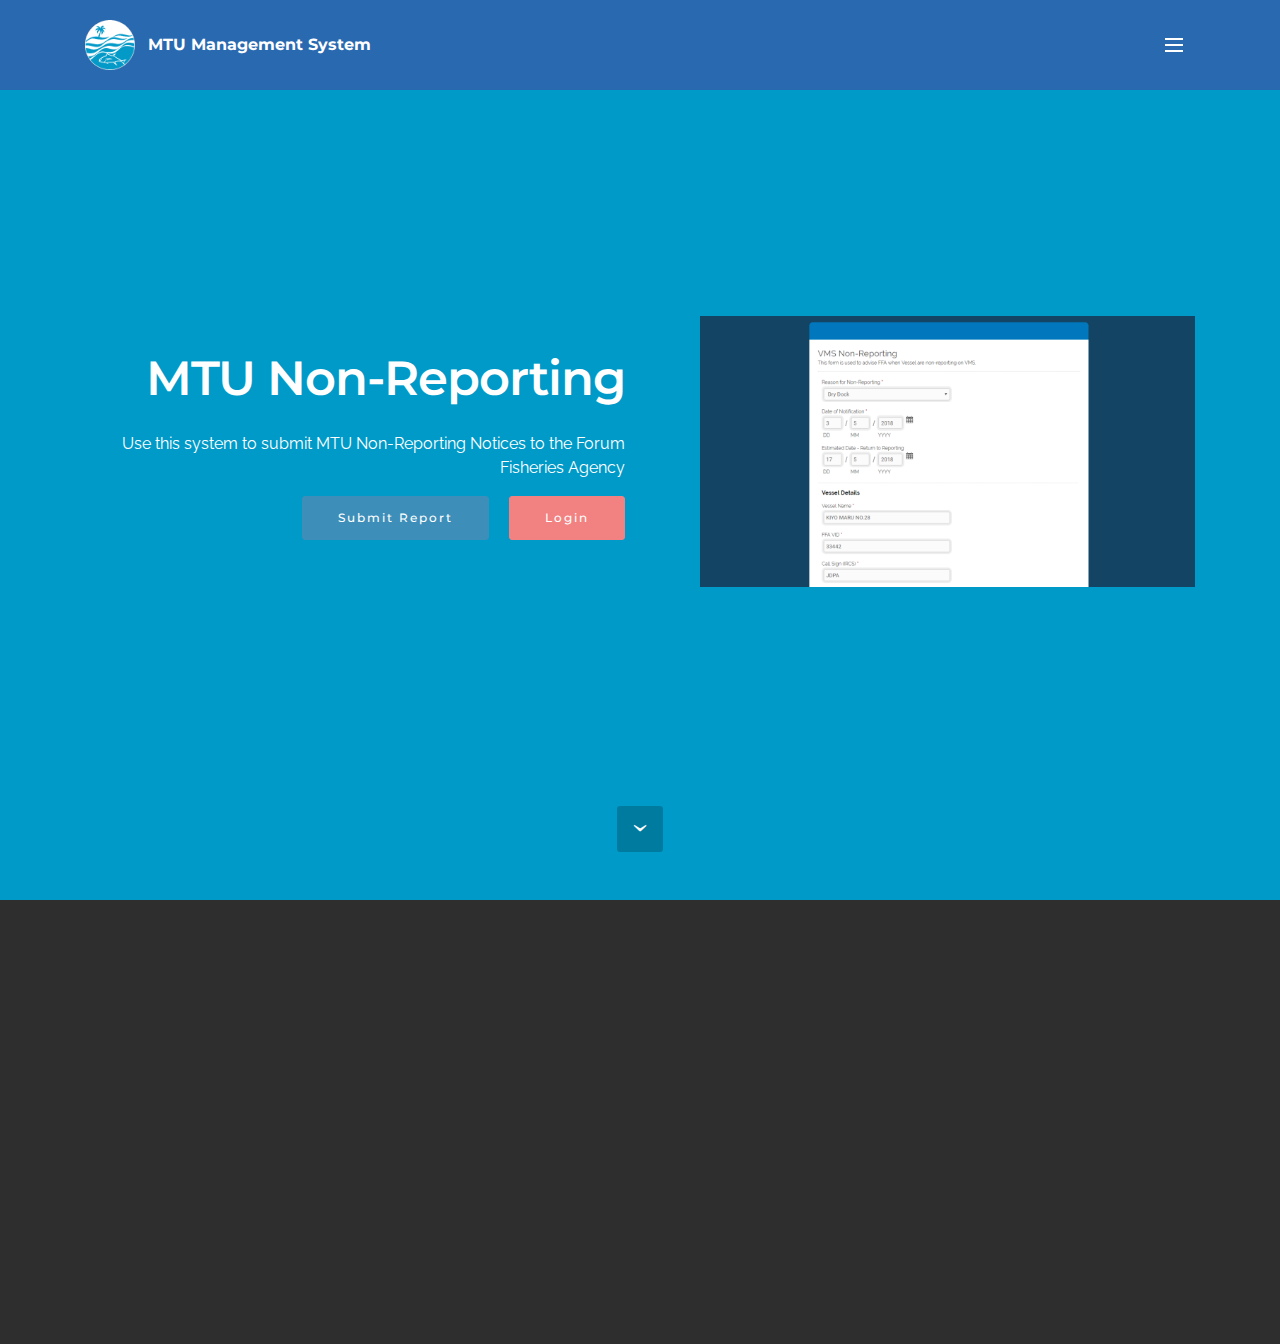
==== index.html @ 17e24a5d "create github pages" ====
<!DOCTYPE html>
<html >
<head>
  <!-- Site made with Mobirise Website Builder v4.5.4, https://mobirise.com -->
  <meta charset="UTF-8">
  <meta http-equiv="X-UA-Compatible" content="IE=edge">
  <meta name="generator" content="Mobirise v4.5.4, mobirise.com">
  <meta name="viewport" content="width=device-width, initial-scale=1, minimum-scale=1">
  <link rel="shortcut icon" href="assets/images/form-128x127-1.png" type="image/x-icon">
  <meta name="description" content="Form tool for Building Online Application">
  <title>Form</title>
  <link rel="stylesheet" href="https://fonts.googleapis.com/css?family=Montserrat:400,700">
  <link rel="stylesheet" href="https://fonts.googleapis.com/css?family=Raleway:100,100i,200,200i,300,300i,400,400i,500,500i,600,600i,700,700i,800,800i,900,900i">
  <link rel="stylesheet" href="https://fonts.googleapis.com/css?family=Lora:400,700,400italic,700italic&subset=latin">
  <link rel="stylesheet" href="assets/bootstrap-material-design-font/css/material.css">
  <link rel="stylesheet" href="assets/tether/tether.min.css">
  <link rel="stylesheet" href="assets/bootstrap/css/bootstrap.min.css">
  <link rel="stylesheet" href="assets/animate.css/animate.min.css">
  <link rel="stylesheet" href="assets/dropdown/css/style.css">
  <link rel="stylesheet" href="assets/theme/css/style.css">
  <link rel="stylesheet" href="assets/mobirise/css/mbr-additional.css" type="text/css">
  
  
  
</head>
<body>
<section id="ext_menu-q" data-rv-view="10">

    <nav class="navbar navbar-dropdown navbar-fixed-top">
        <div class="container">

            <div class="mbr-table">
                <div class="mbr-table-cell">

                    <div class="navbar-brand">
                        <a href="https://mobirise.com" class="navbar-logo"><img src="assets/images/ffa-265x264.png" alt="Mobirise"></a>
                        <a class="navbar-caption" href="#top">MTU Management System</a>
                    </div>

                </div>
                <div class="mbr-table-cell">

                    <button class="navbar-toggler pull-xs-right" type="button" data-toggle="collapse" data-target="#exCollapsingNavbar">
                        <div class="hamburger-icon"></div>
                    </button>

                    <ul class="nav-dropdown collapse pull-xs-right nav navbar-nav navbar-toggleable-xl" id="exCollapsingNavbar"><li class="nav-item"><a class="nav-link link" href="index.html#header2-7">OVERVIEW</a></li><li class="nav-item dropdown"><a class="nav-link link" href="index.html#msg-box5-8">FEATURES</a></li><li class="nav-item"><a class="nav-link link" href="tutorials.html#msg-box7-k">TUTORIALS</a></li></ul>
                    <button hidden="" class="navbar-toggler navbar-close" type="button" data-toggle="collapse" data-target="#exCollapsingNavbar">
                        <div class="close-icon"></div>
                    </button>

                </div>
            </div>

        </div>
    </nav>

</section>

<section class="engine"><a href="https://mobirise.co/f">free bootstrap builder</a></section><section class="mbr-section mbr-section-hero mbr-section-full header2 mbr-after-navbar" id="header2-7" data-rv-view="7" style="background-color: rgb(0, 154, 200);">

    

    <div class="mbr-table mbr-table-full">
        <div class="mbr-table-cell">

            <div class="container">
                <div class="mbr-section row">
                    <div class="mbr-table-md-up">
                        
                        
                        

                        <div class="mbr-table-cell col-md-5 content-size text-xs-center text-md-right">

                            <h3 class="mbr-section-title display-2">MTU Non-Reporting</h3>

                            <div class="mbr-section-text">
                                <p>Use this system to submit MTU Non-Reporting Notices to the Forum Fisheries Agency</p>
                            </div>

                            <div class="mbr-section-btn"><a class="btn btn-primary" href="index.html#header2-7">Submit Report</a> <a class="btn btn-success" href="https://form.tklapp.com/forms">Login</a></div>

                        </div>
                        <div class="mbr-table-cell mbr-valign-top mbr-left-padding-md-up col-md-7 image-size" style="width: 50%;">
                            <div class="mbr-figure"><img src="assets/images/mtu-non-reporting-1400x768.png" alt="Form Builder" title="Form Builder"></div>
                        </div>

                    </div>
                </div>
            </div>

        </div>
    </div>

    <div class="mbr-arrow mbr-arrow-floating hidden-sm-down" aria-hidden="true"><a href="#contacts1-u"><i class="mbr-arrow-icon"></i></a></div>

</section>

<section class="mbr-section mbr-section-md-padding mbr-footer footer1" id="contacts1-u" data-rv-view="12" style="background-color: rgb(46, 46, 46); padding-top: 90px; padding-bottom: 90px;">
    
    <div class="container">
        <div class="row">
            <div class="mbr-footer-content col-xs-12 col-md-3">
                <div><img src="assets/images/ffa-265x264.png"></div>
            </div>
            <div class="mbr-footer-content col-xs-12 col-md-3">
                <p><strong>Address</strong><br>
1 FFA Road<br>
Honiara&nbsp;<br>Guradacanal<br>Solomon Islands</p>
            </div>
            <div class="mbr-footer-content col-xs-12 col-md-3">
                <p><strong>Contacts</strong><br>Phone: +677 21124<br>
Fax: +677 23995<br>Website:&nbsp;https://www.ffa.int</p>
            </div>
            <div class="mbr-footer-content col-xs-12 col-md-3">
                <p><strong>Links</strong><br><a href="https://www.ffa.int" target="_blank">FFA Website</a><br></p>
            </div>

        </div>
    </div>
</section>


  <script src="assets/web/assets/jquery/jquery.min.js"></script>
  <script src="assets/tether/tether.min.js"></script>
  <script src="assets/bootstrap/js/bootstrap.min.js"></script>
  <script src="assets/smooth-scroll/smooth-scroll.js"></script>
  <script src="assets/touch-swipe/jquery.touch-swipe.min.js"></script>
  <script src="assets/viewport-checker/jquery.viewportchecker.js"></script>
  <script src="assets/dropdown/js/script.min.js"></script>
  <script src="assets/theme/js/script.js"></script>
  
  
  <input name="animation" type="hidden">
  </body>
</html>
---- assets/bootstrap-material-design-font/css/material.css ----
@font-face {
  font-family: 'Material-Design-Icons';
  src: url('../fonts/Material-Design-Icons.eot?3ocs8m');
  src: url('../fonts/Material-Design-Icons.eot?#iefix3ocs8m') format('embedded-opentype'), url('../fonts/Material-Design-Icons.woff?3ocs8m') format('woff'), url('../fonts/Material-Design-Icons.ttf?3ocs8m') format('truetype'), url('../fonts/Material-Design-Icons.svg?3ocs8m#Material-Design-Icons') format('svg');
  font-weight: normal;
  font-style: normal;
}
[class^="mdi-"],
[class*="mdi-"] {
  speak: none;
  display: inline-block;
  font-style: normal;
  font-variant:normal;
  font-weight:normal;
  /*font-size:24px;*/
  line-height:1;
  font-family:'Material-Design-Icons' !important;
  text-rendering: auto;
  
  -webkit-font-smoothing: antialiased;
  -moz-osx-font-smoothing: grayscale;
  -webkit-transform: translate(0, 0);
      -ms-transform: translate(0, 0);
          transform: translate(0, 0);
}
[class^="mdi-"]:before,
[class*="mdi-"]:before {
  display: inline-block;
  speak: none;
  text-decoration: inherit;
}
[class^="mdi-"].pull-left,
[class*="mdi-"].pull-left {
  margin-right: .3em;
}
[class^="mdi-"].pull-right,
[class*="mdi-"].pull-right {
  margin-left: .3em;
}
[class^="mdi-"].mdi-lg:before,
[class*="mdi-"].mdi-lg:before,
[class^="mdi-"].mdi-lg:after,
[class*="mdi-"].mdi-lg:after {
  font-size: 1.33333333em;
  line-height: 0.75em;
  vertical-align: -15%;
}
[class^="mdi-"].mdi-2x:before,
[class*="mdi-"].mdi-2x:before,
[class^="mdi-"].mdi-2x:after,
[class*="mdi-"].mdi-2x:after {
  font-size: 2em;
}
[class^="mdi-"].mdi-3x:before,
[class*="mdi-"].mdi-3x:before,
[class^="mdi-"].mdi-3x:after,
[class*="mdi-"].mdi-3x:after {
  font-size: 3em;
}
[class^="mdi-"].mdi-4x:before,
[class*="mdi-"].mdi-4x:before,
[class^="mdi-"].mdi-4x:after,
[class*="mdi-"].mdi-4x:after {
  font-size: 4em;
}
[class^="mdi-"].mdi-5x:before,
[class*="mdi-"].mdi-5x:before,
[class^="mdi-"].mdi-5x:after,
[class*="mdi-"].mdi-5x:after {
  font-size: 5em;
}
[class^="mdi-device-signal-cellular-"]:after,
[class^="mdi-device-battery-"]:after,
[class^="mdi-device-battery-charging-"]:after,
[class^="mdi-device-signal-cellular-connected-no-internet-"]:after,
[class^="mdi-device-signal-wifi-"]:after,
[class^="mdi-device-signal-wifi-statusbar-not-connected"]:after,
.mdi-device-network-wifi:after {
  opacity: .3;
  position: absolute;
  left: 0;
  top: 0;
  z-index: 1;
  display: inline-block;
  speak: none;
  text-decoration: inherit;
}
[class^="mdi-device-signal-cellular-"]:after {
  content: "\e758";
}
[class^="mdi-device-battery-"]:after {
  content: "\e735";
}
[class^="mdi-device-battery-charging-"]:after {
  content: "\e733";
}
[class^="mdi-device-signal-cellular-connected-no-internet-"]:after {
  content: "\e75d";
}
[class^="mdi-device-signal-wifi-"]:after,
.mdi-device-network-wifi:after {
  content: "\e765";
}
[class^="mdi-device-signal-wifi-statusbasr-not-connected"]:after {
  content: "\e8f7";
}
.mdi-device-signal-cellular-off:after,
.mdi-device-signal-cellular-null:after,
.mdi-device-signal-cellular-no-sim:after,
.mdi-device-signal-wifi-off:after,
.mdi-device-signal-wifi-4-bar:after,
.mdi-device-signal-cellular-4-bar:after,
.mdi-device-battery-alert:after,
.mdi-device-signal-cellular-connected-no-internet-4-bar:after,
.mdi-device-battery-std:after,
.mdi-device-battery-full .mdi-device-battery-unknown:after {
  content: "";
}
.mdi-fw {
  width: 1.28571429em;
  text-align: center;
}
.mdi-ul {
  padding-left: 0;
  margin-left: 2.14285714em;
  list-style-type: none;
}
.mdi-ul > li {
  position: relative;
}
.mdi-li {
  position: absolute;
  left: -2.14285714em;
  width: 2.14285714em;
  top: 0.14285714em;
  text-align: center;
}
.mdi-li.mdi-lg {
  left: -1.85714286em;
}
.mdi-border {
  padding: .2em .25em .15em;
  border: solid 0.08em #eeeeee;
  border-radius: .1em;
}
.mdi-spin {
  -webkit-animation: mdi-spin 2s infinite linear;
  animation: mdi-spin 2s infinite linear;
  -webkit-transform-origin: 50% 50%;
  -ms-transform-origin: 50% 50%;
      transform-origin: 50% 50%;
}
.mdi-pulse {
  -webkit-animation: mdi-spin 1s steps(8) infinite;
  animation: mdi-spin 1s steps(8) infinite;
  -webkit-transform-origin: 50% 50%;
  -ms-transform-origin: 50% 50%;
      transform-origin: 50% 50%;
}
@-webkit-keyframes mdi-spin {
  0% {
    -webkit-transform: rotate(0deg);
    transform: rotate(0deg);
  }
  100% {
    -webkit-transform: rotate(359deg);
    transform: rotate(359deg);
  }
}
@keyframes mdi-spin {
  0% {
    -webkit-transform: rotate(0deg);
    transform: rotate(0deg);
  }
  100% {
    -webkit-transform: rotate(359deg);
    transform: rotate(359deg);
  }
}
.mdi-rotate-90 {
  filter: progid:DXImageTransform.Microsoft.BasicImage(rotation=1);
  -webkit-transform: rotate(90deg);
  -ms-transform: rotate(90deg);
  transform: rotate(90deg);
}
.mdi-rotate-180 {
  filter: progid:DXImageTransform.Microsoft.BasicImage(rotation=2);
  -webkit-transform: rotate(180deg);
  -ms-transform: rotate(180deg);
  transform: rotate(180deg);
}
.mdi-rotate-270 {
  filter: progid:DXImageTransform.Microsoft.BasicImage(rotation=3);
  -webkit-transform: rotate(270deg);
  -ms-transform: rotate(270deg);
  transform: rotate(270deg);
}
.mdi-flip-horizontal {
  filter: progid:DXImageTransform.Microsoft.BasicImage(rotation=0, mirror=1);
  -webkit-transform: scale(-1, 1);
  -ms-transform: scale(-1, 1);
  transform: scale(-1, 1);
}
.mdi-flip-vertical {
  filter: progid:DXImageTransform.Microsoft.BasicImage(rotation=2, mirror=1);
  -webkit-transform: scale(1, -1);
  -ms-transform: scale(1, -1);
  transform: scale(1, -1);
}
:root .mdi-rotate-90,
:root .mdi-rotate-180,
:root .mdi-rotate-270,
:root .mdi-flip-horizontal,
:root .mdi-flip-vertical {
  -webkit-filter: none;
          filter: none;
}
.mdi-stack {
  position: relative;
  display: inline-block;
  width: 2em;
  height: 2em;
  line-height: 2em;
  vertical-align: middle;
}
.mdi-stack-1x,
.mdi-stack-2x {
  position: absolute;
  left: 0;
  width: 100%;
  text-align: center;
}
.mdi-stack-1x {
  line-height: inherit;
}
.mdi-stack-2x {
  font-size: 2em;
}
.mdi-inverse {
  color: #ffffff;
}
/* Start Icons */
.mdi-action-3d-rotation:before {
  content: "\e600";
}
.mdi-action-accessibility:before {
  content: "\e601";
}
.mdi-action-account-balance-wallet:before {
  content: "\e602";
}
.mdi-action-account-balance:before {
  content: "\e603";
}
.mdi-action-account-box:before {
  content: "\e604";
}
.mdi-action-account-child:before {
  content: "\e605";
}
.mdi-action-account-circle:before {
  content: "\e606";
}
.mdi-action-add-shopping-cart:before {
  content: "\e607";
}
.mdi-action-alarm-add:before {
  content: "\e608";
}
.mdi-action-alarm-off:before {
  content: "\e609";
}
.mdi-action-alarm-on:before {
  content: "\e60a";
}
.mdi-action-alarm:before {
  content: "\e60b";
}
.mdi-action-android:before {
  content: "\e60c";
}
.mdi-action-announcement:before {
  content: "\e60d";
}
.mdi-action-aspect-ratio:before {
  content: "\e60e";
}
.mdi-action-assessment:before {
  content: "\e60f";
}
.mdi-action-assignment-ind:before {
  content: "\e610";
}
.mdi-action-assignment-late:before {
  content: "\e611";
}
.mdi-action-assignment-return:before {
  content: "\e612";
}
.mdi-action-assignment-returned:before {
  content: "\e613";
}
.mdi-action-assignment-turned-in:before {
  content: "\e614";
}
.mdi-action-assignment:before {
  content: "\e615";
}
.mdi-action-autorenew:before {
  content: "\e616";
}
.mdi-action-backup:before {
  content: "\e617";
}
.mdi-action-book:before {
  content: "\e618";
}
.mdi-action-bookmark-outline:before {
  content: "\e619";
}
.mdi-action-bookmark:before {
  content: "\e61a";
}
.mdi-action-bug-report:before {
  content: "\e61b";
}
.mdi-action-cached:before {
  content: "\e61c";
}
.mdi-action-check-circle:before {
  content: "\e61d";
}
.mdi-action-class:before {
  content: "\e61e";
}
.mdi-action-credit-card:before {
  content: "\e61f";
}
.mdi-action-dashboard:before {
  content: "\e620";
}
.mdi-action-delete:before {
  content: "\e621";
}
.mdi-action-description:before {
  content: "\e622";
}
.mdi-action-dns:before {
  content: "\e623";
}
.mdi-action-done-all:before {
  content: "\e624";
}
.mdi-action-done:before {
  content: "\e625";
}
.mdi-action-event:before {
  content: "\e626";
}
.mdi-action-exit-to-app:before {
  content: "\e627";
}
.mdi-action-explore:before {
  content: "\e628";
}
.mdi-action-extension:before {
  content: "\e629";
}
.mdi-action-face-unlock:before {
  content: "\e62a";
}
.mdi-action-favorite-outline:before {
  content: "\e62b";
}
.mdi-action-favorite:before {
  content: "\e62c";
}
.mdi-action-find-in-page:before {
  content: "\e62d";
}
.mdi-action-find-replace:before {
  content: "\e62e";
}
.mdi-action-flip-to-back:before {
  content: "\e62f";
}
.mdi-action-flip-to-front:before {
  content: "\e630";
}
.mdi-action-get-app:before {
  content: "\e631";
}
.mdi-action-grade:before {
  content: "\e632";
}
.mdi-action-group-work:before {
  content: "\e633";
}
.mdi-action-help:before {
  content: "\e634";
}
.mdi-action-highlight-remove:before {
  content: "\e635";
}
.mdi-action-history:before {
  content: "\e636";
}
.mdi-action-home:before {
  content: "\e637";
}
.mdi-action-https:before {
  content: "\e638";
}
.mdi-action-info-outline:before {
  content: "\e639";
}
.mdi-action-info:before {
  content: "\e63a";
}
.mdi-action-input:before {
  content: "\e63b";
}
.mdi-action-invert-colors:before {
  content: "\e63c";
}
.mdi-action-label-outline:before {
  content: "\e63d";
}
.mdi-action-label:before {
  content: "\e63e";
}
.mdi-action-language:before {
  content: "\e63f";
}
.mdi-action-launch:before {
  content: "\e640";
}
.mdi-action-list:before {
  content: "\e641";
}
.mdi-action-lock-open:before {
  content: "\e642";
}
.mdi-action-lock-outline:before {
  content: "\e643";
}
.mdi-action-lock:before {
  content: "\e644";
}
.mdi-action-loyalty:before {
  content: "\e645";
}
.mdi-action-markunread-mailbox:before {
  content: "\e646";
}
.mdi-action-note-add:before {
  content: "\e647";
}
.mdi-action-open-in-browser:before {
  content: "\e648";
}
.mdi-action-open-in-new:before {
  content: "\e649";
}
.mdi-action-open-with:before {
  content: "\e64a";
}
.mdi-action-pageview:before {
  content: "\e64b";
}
.mdi-action-payment:before {
  content: "\e64c";
}
.mdi-action-perm-camera-mic:before {
  content: "\e64d";
}
.mdi-action-perm-contact-cal:before {
  content: "\e64e";
}
.mdi-action-perm-data-setting:before {
  content: "\e64f";
}
.mdi-action-perm-device-info:before {
  content: "\e650";
}
.mdi-action-perm-identity:before {
  content: "\e651";
}
.mdi-action-perm-media:before {
  content: "\e652";
}
.mdi-action-perm-phone-msg:before {
  content: "\e653";
}
.mdi-action-perm-scan-wifi:before {
  content: "\e654";
}
.mdi-action-picture-in-picture:before {
  content: "\e655";
}
.mdi-action-polymer:before {
  content: "\e656";
}
.mdi-action-print:before {
  content: "\e657";
}
.mdi-action-query-builder:before {
  content: "\e658";
}
.mdi-action-question-answer:before {
  content: "\e659";
}
.mdi-action-receipt:before {
  content: "\e65a";
}
.mdi-action-redeem:before {
  content: "\e65b";
}
.mdi-action-reorder:before {
  content: "\e65c";
}
.mdi-action-report-problem:before {
  content: "\e65d";
}
.mdi-action-restore:before {
  content: "\e65e";
}
.mdi-action-room:before {
  content: "\e65f";
}
.mdi-action-schedule:before {
  content: "\e660";
}
.mdi-action-search:before {
  content: "\e661";
}
.mdi-action-settings-applications:before {
  content: "\e662";
}
.mdi-action-settings-backup-restore:before {
  content: "\e663";
}
.mdi-action-settings-bluetooth:before {
  content: "\e664";
}
.mdi-action-settings-cell:before {
  content: "\e665";
}
.mdi-action-settings-display:before {
  content: "\e666";
}
.mdi-action-settings-ethernet:before {
  content: "\e667";
}
.mdi-action-settings-input-antenna:before {
  content: "\e668";
}
.mdi-action-settings-input-component:before {
  content: "\e669";
}
.mdi-action-settings-input-composite:before {
  content: "\e66a";
}
.mdi-action-settings-input-hdmi:before {
  content: "\e66b";
}
.mdi-action-settings-input-svideo:before {
  content: "\e66c";
}
.mdi-action-settings-overscan:before {
  content: "\e66d";
}
.mdi-action-settings-phone:before {
  content: "\e66e";
}
.mdi-action-settings-power:before {
  content: "\e66f";
}
.mdi-action-settings-remote:before {
  content: "\e670";
}
.mdi-action-settings-voice:before {
  content: "\e671";
}
.mdi-action-settings:before {
  content: "\e672";
}
.mdi-action-shop-two:before {
  content: "\e673";
}
.mdi-action-shop:before {
  content: "\e674";
}
.mdi-action-shopping-basket:before {
  content: "\e675";
}
.mdi-action-shopping-cart:before {
  content: "\e676";
}
.mdi-action-speaker-notes:before {
  content: "\e677";
}
.mdi-action-spellcheck:before {
  content: "\e678";
}
.mdi-action-star-rate:before {
  content: "\e679";
}
.mdi-action-stars:before {
  content: "\e67a";
}
.mdi-action-store:before {
  content: "\e67b";
}
.mdi-action-subject:before {
  content: "\e67c";
}
.mdi-action-supervisor-account:before {
  content: "\e67d";
}
.mdi-action-swap-horiz:before {
  content: "\e67e";
}
.mdi-action-swap-vert-circle:before {
  content: "\e67f";
}
.mdi-action-swap-vert:before {
  content: "\e680";
}
.mdi-action-system-update-tv:before {
  content: "\e681";
}
.mdi-action-tab-unselected:before {
  content: "\e682";
}
.mdi-action-tab:before {
  content: "\e683";
}
.mdi-action-theaters:before {
  content: "\e684";
}
.mdi-action-thumb-down:before {
  content: "\e685";
}
.mdi-action-thumb-up:before {
  content: "\e686";
}
.mdi-action-thumbs-up-down:before {
  content: "\e687";
}
.mdi-action-toc:before {
  content: "\e688";
}
.mdi-action-today:before {
  content: "\e689";
}
.mdi-action-track-changes:before {
  content: "\e68a";
}
.mdi-action-translate:before {
  content: "\e68b";
}
.mdi-action-trending-down:before {
  content: "\e68c";
}
.mdi-action-trending-neutral:before {
  content: "\e68d";
}
.mdi-action-trending-up:before {
  content: "\e68e";
}
.mdi-action-turned-in-not:before {
  content: "\e68f";
}
.mdi-action-turned-in:before {
  content: "\e690";
}
.mdi-action-verified-user:before {
  content: "\e691";
}
.mdi-action-view-agenda:before {
  content: "\e692";
}
.mdi-action-view-array:before {
  content: "\e693";
}
.mdi-action-view-carousel:before {
  content: "\e694";
}
.mdi-action-view-column:before {
  content: "\e695";
}
.mdi-action-view-day:before {
  content: "\e696";
}
.mdi-action-view-headline:before {
  content: "\e697";
}
.mdi-action-view-list:before {
  content: "\e698";
}
.mdi-action-view-module:before {
  content: "\e699";
}
.mdi-action-view-quilt:before {
  content: "\e69a";
}
.mdi-action-view-stream:before {
  content: "\e69b";
}
.mdi-action-view-week:before {
  content: "\e69c";
}
.mdi-action-visibility-off:before {
  content: "\e69d";
}
.mdi-action-visibility:before {
  content: "\e69e";
}
.mdi-action-wallet-giftcard:before {
  content: "\e69f";
}
.mdi-action-wallet-membership:before {
  content: "\e6a0";
}
.mdi-action-wallet-travel:before {
  content: "\e6a1";
}
.mdi-action-work:before {
  content: "\e6a2";
}
.mdi-alert-error:before {
  content: "\e6a3";
}
.mdi-alert-warning:before {
  content: "\e6a4";
}
.mdi-av-album:before {
  content: "\e6a5";
}
.mdi-av-closed-caption:before {
  content: "\e6a6";
}
.mdi-av-equalizer:before {
  content: "\e6a7";
}
.mdi-av-explicit:before {
  content: "\e6a8";
}
.mdi-av-fast-forward:before {
  content: "\e6a9";
}
.mdi-av-fast-rewind:before {
  content: "\e6aa";
}
.mdi-av-games:before {
  content: "\e6ab";
}
.mdi-av-hearing:before {
  content: "\e6ac";
}
.mdi-av-high-quality:before {
  content: "\e6ad";
}
.mdi-av-loop:before {
  content: "\e6ae";
}
.mdi-av-mic-none:before {
  content: "\e6af";
}
.mdi-av-mic-off:before {
  content: "\e6b0";
}
.mdi-av-mic:before {
  content: "\e6b1";
}
.mdi-av-movie:before {
  content: "\e6b2";
}
.mdi-av-my-library-add:before {
  content: "\e6b3";
}
.mdi-av-my-library-books:before {
  content: "\e6b4";
}
.mdi-av-my-library-music:before {
  content: "\e6b5";
}
.mdi-av-new-releases:before {
  content: "\e6b6";
}
.mdi-av-not-interested:before {
  content: "\e6b7";
}
.mdi-av-pause-circle-fill:before {
  content: "\e6b8";
}
.mdi-av-pause-circle-outline:before {
  content: "\e6b9";
}
.mdi-av-pause:before {
  content: "\e6ba";
}
.mdi-av-play-arrow:before {
  content: "\e6bb";
}
.mdi-av-play-circle-fill:before {
  content: "\e6bc";
}
.mdi-av-play-circle-outline:before {
  content: "\e6bd";
}
.mdi-av-play-shopping-bag:before {
  content: "\e6be";
}
.mdi-av-playlist-add:before {
  content: "\e6bf";
}
.mdi-av-queue-music:before {
  content: "\e6c0";
}
.mdi-av-queue:before {
  content: "\e6c1";
}
.mdi-av-radio:before {
  content: "\e6c2";
}
.mdi-av-recent-actors:before {
  content: "\e6c3";
}
.mdi-av-repeat-one:before {
  content: "\e6c4";
}
.mdi-av-repeat:before {
  content: "\e6c5";
}
.mdi-av-replay:before {
  content: "\e6c6";
}
.mdi-av-shuffle:before {
  content: "\e6c7";
}
.mdi-av-skip-next:before {
  content: "\e6c8";
}
.mdi-av-skip-previous:before {
  content: "\e6c9";
}
.mdi-av-snooze:before {
  content: "\e6ca";
}
.mdi-av-stop:before {
  content: "\e6cb";
}
.mdi-av-subtitles:before {
  content: "\e6cc";
}
.mdi-av-surround-sound:before {
  content: "\e6cd";
}
.mdi-av-timer:before {
  content: "\e6ce";
}
.mdi-av-video-collection:before {
  content: "\e6cf";
}
.mdi-av-videocam-off:before {
  content: "\e6d0";
}
.mdi-av-videocam:before {
  content: "\e6d1";
}
.mdi-av-volume-down:before {
  content: "\e6d2";
}
.mdi-av-volume-mute:before {
  content: "\e6d3";
}
.mdi-av-volume-off:before {
  content: "\e6d4";
}
.mdi-av-volume-up:before {
  content: "\e6d5";
}
.mdi-av-web:before {
  content: "\e6d6";
}
.mdi-communication-business:before {
  content: "\e6d7";
}
.mdi-communication-call-end:before {
  content: "\e6d8";
}
.mdi-communication-call-made:before {
  content: "\e6d9";
}
.mdi-communication-call-merge:before {
  content: "\e6da";
}
.mdi-communication-call-missed:before {
  content: "\e6db";
}
.mdi-communication-call-received:before {
  content: "\e6dc";
}
.mdi-communication-call-split:before {
  content: "\e6dd";
}
.mdi-communication-call:before {
  content: "\e6de";
}
.mdi-communication-chat:before {
  content: "\e6df";
}
.mdi-communication-clear-all:before {
  content: "\e6e0";
}
.mdi-communication-comment:before {
  content: "\e6e1";
}
.mdi-communication-contacts:before {
  content: "\e6e2";
}
.mdi-communication-dialer-sip:before {
  content: "\e6e3";
}
.mdi-communication-dialpad:before {
  content: "\e6e4";
}
.mdi-communication-dnd-on:before {
  content: "\e6e5";
}
.mdi-communication-email:before {
  content: "\e6e6";
}
.mdi-communication-forum:before {
  content: "\e6e7";
}
.mdi-communication-import-export:before {
  content: "\e6e8";
}
.mdi-communication-invert-colors-off:before {
  content: "\e6e9";
}
.mdi-communication-invert-colors-on:before {
  content: "\e6ea";
}
.mdi-communication-live-help:before {
  content: "\e6eb";
}
.mdi-communication-location-off:before {
  content: "\e6ec";
}
.mdi-communication-location-on:before {
  content: "\e6ed";
}
.mdi-communication-message:before {
  content: "\e6ee";
}
.mdi-communication-messenger:before {
  content: "\e6ef";
}
.mdi-communication-no-sim:before {
  content: "\e6f0";
}
.mdi-communication-phone:before {
  content: "\e6f1";
}
.mdi-communication-portable-wifi-off:before {
  content: "\e6f2";
}
.mdi-communication-quick-contacts-dialer:before {
  content: "\e6f3";
}
.mdi-communication-quick-contacts-mail:before {
  content: "\e6f4";
}
.mdi-communication-ring-volume:before {
  content: "\e6f5";
}
.mdi-communication-stay-current-landscape:before {
  content: "\e6f6";
}
.mdi-communication-stay-current-portrait:before {
  content: "\e6f7";
}
.mdi-communication-stay-primary-landscape:before {
  content: "\e6f8";
}
.mdi-communication-stay-primary-portrait:before {
  content: "\e6f9";
}
.mdi-communication-swap-calls:before {
  content: "\e6fa";
}
.mdi-communication-textsms:before {
  content: "\e6fb";
}
.mdi-communication-voicemail:before {
  content: "\e6fc";
}
.mdi-communication-vpn-key:before {
  content: "\e6fd";
}
.mdi-content-add-box:before {
  content: "\e6fe";
}
.mdi-content-add-circle-outline:before {
  content: "\e6ff";
}
.mdi-content-add-circle:before {
  content: "\e700";
}
.mdi-content-add:before {
  content: "\e701";
}
.mdi-content-archive:before {
  content: "\e702";
}
.mdi-content-backspace:before {
  content: "\e703";
}
.mdi-content-block:before {
  content: "\e704";
}
.mdi-content-clear:before {
  content: "\e705";
}
.mdi-content-content-copy:before {
  content: "\e706";
}
.mdi-content-content-cut:before {
  content: "\e707";
}
.mdi-content-content-paste:before {
  content: "\e708";
}
.mdi-content-create:before {
  content: "\e709";
}
.mdi-content-drafts:before {
  content: "\e70a";
}
.mdi-content-filter-list:before {
  content: "\e70b";
}
.mdi-content-flag:before {
  content: "\e70c";
}
.mdi-content-forward:before {
  content: "\e70d";
}
.mdi-content-gesture:before {
  content: "\e70e";
}
.mdi-content-inbox:before {
  content: "\e70f";
}
.mdi-content-link:before {
  content: "\e710";
}
.mdi-content-mail:before {
  content: "\e711";
}
.mdi-content-markunread:before {
  content: "\e712";
}
.mdi-content-redo:before {
  content: "\e713";
}
.mdi-content-remove-circle-outline:before {
  content: "\e714";
}
.mdi-content-remove-circle:before {
  content: "\e715";
}
.mdi-content-remove:before {
  content: "\e716";
}
.mdi-content-reply-all:before {
  content: "\e717";
}
.mdi-content-reply:before {
  content: "\e718";
}
.mdi-content-report:before {
  content: "\e719";
}
.mdi-content-save:before {
  content: "\e71a";
}
.mdi-content-select-all:before {
  content: "\e71b";
}
.mdi-content-send:before {
  content: "\e71c";
}
.mdi-content-sort:before {
  content: "\e71d";
}
.mdi-content-text-format:before {
  content: "\e71e";
}
.mdi-content-undo:before {
  content: "\e71f";
}
.mdi-editor-attach-file:before {
  content: "\e776";
}
.mdi-editor-attach-money:before {
  content: "\e777";
}
.mdi-editor-border-all:before {
  content: "\e778";
}
.mdi-editor-border-bottom:before {
  content: "\e779";
}
.mdi-editor-border-clear:before {
  content: "\e77a";
}
.mdi-editor-border-color:before {
  content: "\e77b";
}
.mdi-editor-border-horizontal:before {
  content: "\e77c";
}
.mdi-editor-border-inner:before {
  content: "\e77d";
}
.mdi-editor-border-left:before {
  content: "\e77e";
}
.mdi-editor-border-outer:before {
  content: "\e77f";
}
.mdi-editor-border-right:before {
  content: "\e780";
}
.mdi-editor-border-style:before {
  content: "\e781";
}
.mdi-editor-border-top:before {
  content: "\e782";
}
.mdi-editor-border-vertical:before {
  content: "\e783";
}
.mdi-editor-format-align-center:before {
  content: "\e784";
}
.mdi-editor-format-align-justify:before {
  content: "\e785";
}
.mdi-editor-format-align-left:before {
  content: "\e786";
}
.mdi-editor-format-align-right:before {
  content: "\e787";
}
.mdi-editor-format-bold:before {
  content: "\e788";
}
.mdi-editor-format-clear:before {
  content: "\e789";
}
.mdi-editor-format-color-fill:before {
  content: "\e78a";
}
.mdi-editor-format-color-reset:before {
  content: "\e78b";
}
.mdi-editor-format-color-text:before {
  content: "\e78c";
}
.mdi-editor-format-indent-decrease:before {
  content: "\e78d";
}
.mdi-editor-format-indent-increase:before {
  content: "\e78e";
}
.mdi-editor-format-italic:before {
  content: "\e78f";
}
.mdi-editor-format-line-spacing:before {
  content: "\e790";
}
.mdi-editor-format-list-bulleted:before {
  content: "\e791";
}
.mdi-editor-format-list-numbered:before {
  content: "\e792";
}
.mdi-editor-format-paint:before {
  content: "\e793";
}
.mdi-editor-format-quote:before {
  content: "\e794";
}
.mdi-editor-format-size:before {
  content: "\e795";
}
.mdi-editor-format-strikethrough:before {
  content: "\e796";
}
.mdi-editor-format-textdirection-l-to-r:before {
  content: "\e797";
}
.mdi-editor-format-textdirection-r-to-l:before {
  content: "\e798";
}
.mdi-editor-format-underline:before {
  content: "\e799";
}
.mdi-editor-functions:before {
  content: "\e79a";
}
.mdi-editor-insert-chart:before {
  content: "\e79b";
}
.mdi-editor-insert-comment:before {
  content: "\e79c";
}
.mdi-editor-insert-drive-file:before {
  content: "\e79d";
}
.mdi-editor-insert-emoticon:before {
  content: "\e79e";
}
.mdi-editor-insert-invitation:before {
  content: "\e79f";
}
.mdi-editor-insert-link:before {
  content: "\e7a0";
}
.mdi-editor-insert-photo:before {
  content: "\e7a1";
}
.mdi-editor-merge-type:before {
  content: "\e7a2";
}
.mdi-editor-mode-comment:before {
  content: "\e7a3";
}
.mdi-editor-mode-edit:before {
  content: "\e7a4";
}
.mdi-editor-publish:before {
  content: "\e7a5";
}
.mdi-editor-vertical-align-bottom:before {
  content: "\e7a6";
}
.mdi-editor-vertical-align-center:before {
  content: "\e7a7";
}
.mdi-editor-vertical-align-top:before {
  content: "\e7a8";
}
.mdi-editor-wrap-text:before {
  content: "\e7a9";
}
.mdi-file-attachment:before {
  content: "\e7aa";
}
.mdi-file-cloud-circle:before {
  content: "\e7ab";
}
.mdi-file-cloud-done:before {
  content: "\e7ac";
}
.mdi-file-cloud-download:before {
  content: "\e7ad";
}
.mdi-file-cloud-off:before {
  content: "\e7ae";
}
.mdi-file-cloud-queue:before {
  content: "\e7af";
}
.mdi-file-cloud-upload:before {
  content: "\e7b0";
}
.mdi-file-cloud:before {
  content: "\e7b1";
}
.mdi-file-file-download:before {
  content: "\e7b2";
}
.mdi-file-file-upload:before {
  content: "\e7b3";
}
.mdi-file-folder-open:before {
  content: "\e7b4";
}
.mdi-file-folder-shared:before {
  content: "\e7b5";
}
.mdi-file-folder:before {
  content: "\e7b6";
}
.mdi-device-access-alarm:before {
  content: "\e720";
}
.mdi-device-access-alarms:before {
  content: "\e721";
}
.mdi-device-access-time:before {
  content: "\e722";
}
.mdi-device-add-alarm:before {
  content: "\e723";
}
.mdi-device-airplanemode-off:before {
  content: "\e724";
}
.mdi-device-airplanemode-on:before {
  content: "\e725";
}
.mdi-device-battery-20:before {
  content: "\e726";
}
.mdi-device-battery-30:before {
  content: "\e727";
}
.mdi-device-battery-50:before {
  content: "\e728";
}
.mdi-device-battery-60:before {
  content: "\e729";
}
.mdi-device-battery-80:before {
  content: "\e72a";
}
.mdi-device-battery-90:before {
  content: "\e72b";
}
.mdi-device-battery-alert:before {
  content: "\e72c";
}
.mdi-device-battery-charging-20:before {
  content: "\e72d";
}
.mdi-device-battery-charging-30:before {
  content: "\e72e";
}
.mdi-device-battery-charging-50:before {
  content: "\e72f";
}
.mdi-device-battery-charging-60:before {
  content: "\e730";
}
.mdi-device-battery-charging-80:before {
  content: "\e731";
}
.mdi-device-battery-charging-90:before {
  content: "\e732";
}
.mdi-device-battery-charging-full:before {
  content: "\e733";
}
.mdi-device-battery-full:before {
  content: "\e734";
}
.mdi-device-battery-std:before {
  content: "\e735";
}
.mdi-device-battery-unknown:before {
  content: "\e736";
}
.mdi-device-bluetooth-connected:before {
  content: "\e737";
}
.mdi-device-bluetooth-disabled:before {
  content: "\e738";
}
.mdi-device-bluetooth-searching:before {
  content: "\e739";
}
.mdi-device-bluetooth:before {
  content: "\e73a";
}
.mdi-device-brightness-auto:before {
  content: "\e73b";
}
.mdi-device-brightness-high:before {
  content: "\e73c";
}
.mdi-device-brightness-low:before {
  content: "\e73d";
}
.mdi-device-brightness-medium:before {
  content: "\e73e";
}
.mdi-device-data-usage:before {
  content: "\e73f";
}
.mdi-device-developer-mode:before {
  content: "\e740";
}
.mdi-device-devices:before {
  content: "\e741";
}
.mdi-device-dvr:before {
  content: "\e742";
}
.mdi-device-gps-fixed:before {
  content: "\e743";
}
.mdi-device-gps-not-fixed:before {
  content: "\e744";
}
.mdi-device-gps-off:before {
  content: "\e745";
}
.mdi-device-location-disabled:before {
  content: "\e746";
}
.mdi-device-location-searching:before {
  content: "\e747";
}
.mdi-device-multitrack-audio:before {
  content: "\e748";
}
.mdi-device-network-cell:before {
  content: "\e749";
}
.mdi-device-network-wifi:before {
  content: "\e74a";
}
.mdi-device-nfc:before {
  content: "\e74b";
}
.mdi-device-now-wallpaper:before {
  content: "\e74c";
}
.mdi-device-now-widgets:before {
  content: "\e74d";
}
.mdi-device-screen-lock-landscape:before {
  content: "\e74e";
}
.mdi-device-screen-lock-portrait:before {
  content: "\e74f";
}
.mdi-device-screen-lock-rotation:before {
  content: "\e750";
}
.mdi-device-screen-rotation:before {
  content: "\e751";
}
.mdi-device-sd-storage:before {
  content: "\e752";
}
.mdi-device-settings-system-daydream:before {
  content: "\e753";
}
.mdi-device-signal-cellular-0-bar:before {
  content: "\e754";
}
.mdi-device-signal-cellular-1-bar:before {
  content: "\e755";
}
.mdi-device-signal-cellular-2-bar:before {
  content: "\e756";
}
.mdi-device-signal-cellular-3-bar:before {
  content: "\e757";
}
.mdi-device-signal-cellular-4-bar:before {
  content: "\e758";
}
.mdi-signal-wifi-statusbar-connected-no-internet-after:before {
  content: "\e8f6";
}
.mdi-device-signal-cellular-connected-no-internet-0-bar:before {
  content: "\e759";
}
.mdi-device-signal-cellular-connected-no-internet-1-bar:before {
  content: "\e75a";
}
.mdi-device-signal-cellular-connected-no-internet-2-bar:before {
  content: "\e75b";
}
.mdi-device-signal-cellular-connected-no-internet-3-bar:before {
  content: "\e75c";
}
.mdi-device-signal-cellular-connected-no-internet-4-bar:before {
  content: "\e75d";
}
.mdi-device-signal-cellular-no-sim:before {
  content: "\e75e";
}
.mdi-device-signal-cellular-null:before {
  content: "\e75f";
}
.mdi-device-signal-cellular-off:before {
  content: "\e760";
}
.mdi-device-signal-wifi-0-bar:before {
  content: "\e761";
}
.mdi-device-signal-wifi-1-bar:before {
  content: "\e762";
}
.mdi-device-signal-wifi-2-bar:before {
  content: "\e763";
}
.mdi-device-signal-wifi-3-bar:before {
  content: "\e764";
}
.mdi-device-signal-wifi-4-bar:before {
  content: "\e765";
}
.mdi-device-signal-wifi-off:before {
  content: "\e766";
}
.mdi-device-signal-wifi-statusbar-1-bar:before {
  content: "\e767";
}
.mdi-device-signal-wifi-statusbar-2-bar:before {
  content: "\e768";
}
.mdi-device-signal-wifi-statusbar-3-bar:before {
  content: "\e769";
}
.mdi-device-signal-wifi-statusbar-4-bar:before {
  content: "\e76a";
}
.mdi-device-signal-wifi-statusbar-connected-no-internet-:before {
  content: "\e76b";
}
.mdi-device-signal-wifi-statusbar-connected-no-internet:before {
  content: "\e76f";
}
.mdi-device-signal-wifi-statusbar-connected-no-internet-2:before {
  content: "\e76c";
}
.mdi-device-signal-wifi-statusbar-connected-no-internet-3:before {
  content: "\e76d";
}
.mdi-device-signal-wifi-statusbar-connected-no-internet-4:before {
  content: "\e76e";
}
.mdi-signal-wifi-statusbar-not-connected-after:before {
  content: "\e8f7";
}
.mdi-device-signal-wifi-statusbar-not-connected:before {
  content: "\e770";
}
.mdi-device-signal-wifi-statusbar-null:before {
  content: "\e771";
}
.mdi-device-storage:before {
  content: "\e772";
}
.mdi-device-usb:before {
  content: "\e773";
}
.mdi-device-wifi-lock:before {
  content: "\e774";
}
.mdi-device-wifi-tethering:before {
  content: "\e775";
}
.mdi-hardware-cast-connected:before {
  content: "\e7b7";
}
.mdi-hardware-cast:before {
  content: "\e7b8";
}
.mdi-hardware-computer:before {
  content: "\e7b9";
}
.mdi-hardware-desktop-mac:before {
  content: "\e7ba";
}
.mdi-hardware-desktop-windows:before {
  content: "\e7bb";
}
.mdi-hardware-dock:before {
  content: "\e7bc";
}
.mdi-hardware-gamepad:before {
  content: "\e7bd";
}
.mdi-hardware-headset-mic:before {
  content: "\e7be";
}
.mdi-hardware-headset:before {
  content: "\e7bf";
}
.mdi-hardware-keyboard-alt:before {
  content: "\e7c0";
}
.mdi-hardware-keyboard-arrow-down:before {
  content: "\e7c1";
}
.mdi-hardware-keyboard-arrow-left:before {
  content: "\e7c2";
}
.mdi-hardware-keyboard-arrow-right:before {
  content: "\e7c3";
}
.mdi-hardware-keyboard-arrow-up:before {
  content: "\e7c4";
}
.mdi-hardware-keyboard-backspace:before {
  content: "\e7c5";
}
.mdi-hardware-keyboard-capslock:before {
  content: "\e7c6";
}
.mdi-hardware-keyboard-control:before {
  content: "\e7c7";
}
.mdi-hardware-keyboard-hide:before {
  content: "\e7c8";
}
.mdi-hardware-keyboard-return:before {
  content: "\e7c9";
}
.mdi-hardware-keyboard-tab:before {
  content: "\e7ca";
}
.mdi-hardware-keyboard-voice:before {
  content: "\e7cb";
}
.mdi-hardware-keyboard:before {
  content: "\e7cc";
}
.mdi-hardware-laptop-chromebook:before {
  content: "\e7cd";
}
.mdi-hardware-laptop-mac:before {
  content: "\e7ce";
}
.mdi-hardware-laptop-windows:before {
  content: "\e7cf";
}
.mdi-hardware-laptop:before {
  content: "\e7d0";
}
.mdi-hardware-memory:before {
  content: "\e7d1";
}
.mdi-hardware-mouse:before {
  content: "\e7d2";
}
.mdi-hardware-phone-android:before {
  content: "\e7d3";
}
.mdi-hardware-phone-iphone:before {
  content: "\e7d4";
}
.mdi-hardware-phonelink-off:before {
  content: "\e7d5";
}
.mdi-hardware-phonelink:before {
  content: "\e7d6";
}
.mdi-hardware-security:before {
  content: "\e7d7";
}
.mdi-hardware-sim-card:before {
  content: "\e7d8";
}
.mdi-hardware-smartphone:before {
  content: "\e7d9";
}
.mdi-hardware-speaker:before {
  content: "\e7da";
}
.mdi-hardware-tablet-android:before {
  content: "\e7db";
}
.mdi-hardware-tablet-mac:before {
  content: "\e7dc";
}
.mdi-hardware-tablet:before {
  content: "\e7dd";
}
.mdi-hardware-tv:before {
  content: "\e7de";
}
.mdi-hardware-watch:before {
  content: "\e7df";
}
.mdi-image-add-to-photos:before {
  content: "\e7e0";
}
.mdi-image-adjust:before {
  content: "\e7e1";
}
.mdi-image-assistant-photo:before {
  content: "\e7e2";
}
.mdi-image-audiotrack:before {
  content: "\e7e3";
}
.mdi-image-blur-circular:before {
  content: "\e7e4";
}
.mdi-image-blur-linear:before {
  content: "\e7e5";
}
.mdi-image-blur-off:before {
  content: "\e7e6";
}
.mdi-image-blur-on:before {
  content: "\e7e7";
}
.mdi-image-brightness-1:before {
  content: "\e7e8";
}
.mdi-image-brightness-2:before {
  content: "\e7e9";
}
.mdi-image-brightness-3:before {
  content: "\e7ea";
}
.mdi-image-brightness-4:before {
  content: "\e7eb";
}
.mdi-image-brightness-5:before {
  content: "\e7ec";
}
.mdi-image-brightness-6:before {
  content: "\e7ed";
}
.mdi-image-brightness-7:before {
  content: "\e7ee";
}
.mdi-image-brush:before {
  content: "\e7ef";
}
.mdi-image-camera-alt:before {
  content: "\e7f0";
}
.mdi-image-camera-front:before {
  content: "\e7f1";
}
.mdi-image-camera-rear:before {
  content: "\e7f2";
}
.mdi-image-camera-roll:before {
  content: "\e7f3";
}
.mdi-image-camera:before {
  content: "\e7f4";
}
.mdi-image-center-focus-strong:before {
  content: "\e7f5";
}
.mdi-image-center-focus-weak:before {
  content: "\e7f6";
}
.mdi-image-collections:before {
  content: "\e7f7";
}
.mdi-image-color-lens:before {
  content: "\e7f8";
}
.mdi-image-colorize:before {
  content: "\e7f9";
}
.mdi-image-compare:before {
  content: "\e7fa";
}
.mdi-image-control-point-duplicate:before {
  content: "\e7fb";
}
.mdi-image-control-point:before {
  content: "\e7fc";
}
.mdi-image-crop-3-2:before {
  content: "\e7fd";
}
.mdi-image-crop-5-4:before {
  content: "\e7fe";
}
.mdi-image-crop-7-5:before {
  content: "\e7ff";
}
.mdi-image-crop-16-9:before {
  content: "\e800";
}
.mdi-image-crop-din:before {
  content: "\e801";
}
.mdi-image-crop-free:before {
  content: "\e802";
}
.mdi-image-crop-landscape:before {
  content: "\e803";
}
.mdi-image-crop-original:before {
  content: "\e804";
}
.mdi-image-crop-portrait:before {
  content: "\e805";
}
.mdi-image-crop-square:before {
  content: "\e806";
}
.mdi-image-crop:before {
  content: "\e807";
}
.mdi-image-dehaze:before {
  content: "\e808";
}
.mdi-image-details:before {
  content: "\e809";
}
.mdi-image-edit:before {
  content: "\e80a";
}
.mdi-image-exposure-minus-1:before {
  content: "\e80b";
}
.mdi-image-exposure-minus-2:before {
  content: "\e80c";
}
.mdi-image-exposure-plus-1:before {
  content: "\e80d";
}
.mdi-image-exposure-plus-2:before {
  content: "\e80e";
}
.mdi-image-exposure-zero:before {
  content: "\e80f";
}
.mdi-image-exposure:before {
  content: "\e810";
}
.mdi-image-filter-1:before {
  content: "\e811";
}
.mdi-image-filter-2:before {
  content: "\e812";
}
.mdi-image-filter-3:before {
  content: "\e813";
}
.mdi-image-filter-4:before {
  content: "\e814";
}
.mdi-image-filter-5:before {
  content: "\e815";
}
.mdi-image-filter-6:before {
  content: "\e816";
}
.mdi-image-filter-7:before {
  content: "\e817";
}
.mdi-image-filter-8:before {
  content: "\e818";
}
.mdi-image-filter-9-plus:before {
  content: "\e819";
}
.mdi-image-filter-9:before {
  content: "\e81a";
}
.mdi-image-filter-b-and-w:before {
  content: "\e81b";
}
.mdi-image-filter-center-focus:before {
  content: "\e81c";
}
.mdi-image-filter-drama:before {
  content: "\e81d";
}
.mdi-image-filter-frames:before {
  content: "\e81e";
}
.mdi-image-filter-hdr:before {
  content: "\e81f";
}
.mdi-image-filter-none:before {
  content: "\e820";
}
.mdi-image-filter-tilt-shift:before {
  content: "\e821";
}
.mdi-image-filter-vintage:before {
  content: "\e822";
}
.mdi-image-filter:before {
  content: "\e823";
}
.mdi-image-flare:before {
  content: "\e824";
}
.mdi-image-flash-auto:before {
  content: "\e825";
}
.mdi-image-flash-off:before {
  content: "\e826";
}
.mdi-image-flash-on:before {
  content: "\e827";
}
.mdi-image-flip:before {
  content: "\e828";
}
.mdi-image-gradient:before {
  content: "\e829";
}
.mdi-image-grain:before {
  content: "\e82a";
}
.mdi-image-grid-off:before {
  content: "\e82b";
}
.mdi-image-grid-on:before {
  content: "\e82c";
}
.mdi-image-hdr-off:before {
  content: "\e82d";
}
.mdi-image-hdr-on:before {
  content: "\e82e";
}
.mdi-image-hdr-strong:before {
  content: "\e82f";
}
.mdi-image-hdr-weak:before {
  content: "\e830";
}
.mdi-image-healing:before {
  content: "\e831";
}
.mdi-image-image-aspect-ratio:before {
  content: "\e832";
}
.mdi-image-image:before {
  content: "\e833";
}
.mdi-image-iso:before {
  content: "\e834";
}
.mdi-image-landscape:before {
  content: "\e835";
}
.mdi-image-leak-add:before {
  content: "\e836";
}
.mdi-image-leak-remove:before {
  content: "\e837";
}
.mdi-image-lens:before {
  content: "\e838";
}
.mdi-image-looks-3:before {
  content: "\e839";
}
.mdi-image-looks-4:before {
  content: "\e83a";
}
.mdi-image-looks-5:before {
  content: "\e83b";
}
.mdi-image-looks-6:before {
  content: "\e83c";
}
.mdi-image-looks-one:before {
  content: "\e83d";
}
.mdi-image-looks-two:before {
  content: "\e83e";
}
.mdi-image-looks:before {
  content: "\e83f";
}
.mdi-image-loupe:before {
  content: "\e840";
}
.mdi-image-movie-creation:before {
  content: "\e841";
}
.mdi-image-nature-people:before {
  content: "\e842";
}
.mdi-image-nature:before {
  content: "\e843";
}
.mdi-image-navigate-before:before {
  content: "\e844";
}
.mdi-image-navigate-next:before {
  content: "\e845";
}
.mdi-image-palette:before {
  content: "\e846";
}
.mdi-image-panorama-fisheye:before {
  content: "\e847";
}
.mdi-image-panorama-horizontal:before {
  content: "\e848";
}
.mdi-image-panorama-vertical:before {
  content: "\e849";
}
.mdi-image-panorama-wide-angle:before {
  content: "\e84a";
}
.mdi-image-panorama:before {
  content: "\e84b";
}
.mdi-image-photo-album:before {
  content: "\e84c";
}
.mdi-image-photo-camera:before {
  content: "\e84d";
}
.mdi-image-photo-library:before {
  content: "\e84e";
}
.mdi-image-photo:before {
  content: "\e84f";
}
.mdi-image-portrait:before {
  content: "\e850";
}
.mdi-image-remove-red-eye:before {
  content: "\e851";
}
.mdi-image-rotate-left:before {
  content: "\e852";
}
.mdi-image-rotate-right:before {
  content: "\e853";
}
.mdi-image-slideshow:before {
  content: "\e854";
}
.mdi-image-straighten:before {
  content: "\e855";
}
.mdi-image-style:before {
  content: "\e856";
}
.mdi-image-switch-camera:before {
  content: "\e857";
}
.mdi-image-switch-video:before {
  content: "\e858";
}
.mdi-image-tag-faces:before {
  content: "\e859";
}
.mdi-image-texture:before {
  content: "\e85a";
}
.mdi-image-timelapse:before {
  content: "\e85b";
}
.mdi-image-timer-3:before {
  content: "\e85c";
}
.mdi-image-timer-10:before {
  content: "\e85d";
}
.mdi-image-timer-auto:before {
  content: "\e85e";
}
.mdi-image-timer-off:before {
  content: "\e85f";
}
.mdi-image-timer:before {
  content: "\e860";
}
.mdi-image-tonality:before {
  content: "\e861";
}
.mdi-image-transform:before {
  content: "\e862";
}
.mdi-image-tune:before {
  content: "\e863";
}
.mdi-image-wb-auto:before {
  content: "\e864";
}
.mdi-image-wb-cloudy:before {
  content: "\e865";
}
.mdi-image-wb-incandescent:before {
  content: "\e866";
}
.mdi-image-wb-irradescent:before {
  content: "\e867";
}
.mdi-image-wb-sunny:before {
  content: "\e868";
}
.mdi-maps-beenhere:before {
  content: "\e869";
}
.mdi-maps-directions-bike:before {
  content: "\e86a";
}
.mdi-maps-directions-bus:before {
  content: "\e86b";
}
.mdi-maps-directions-car:before {
  content: "\e86c";
}
.mdi-maps-directions-ferry:before {
  content: "\e86d";
}
.mdi-maps-directions-subway:before {
  content: "\e86e";
}
.mdi-maps-directions-train:before {
  content: "\e86f";
}
.mdi-maps-directions-transit:before {
  content: "\e870";
}
.mdi-maps-directions-walk:before {
  content: "\e871";
}
.mdi-maps-directions:before {
  content: "\e872";
}
.mdi-maps-flight:before {
  content: "\e873";
}
.mdi-maps-hotel:before {
  content: "\e874";
}
.mdi-maps-layers-clear:before {
  content: "\e875";
}
.mdi-maps-layers:before {
  content: "\e876";
}
.mdi-maps-local-airport:before {
  content: "\e877";
}
.mdi-maps-local-atm:before {
  content: "\e878";
}
.mdi-maps-local-attraction:before {
  content: "\e879";
}
.mdi-maps-local-bar:before {
  content: "\e87a";
}
.mdi-maps-local-cafe:before {
  content: "\e87b";
}
.mdi-maps-local-car-wash:before {
  content: "\e87c";
}
.mdi-maps-local-convenience-store:before {
  content: "\e87d";
}
.mdi-maps-local-drink:before {
  content: "\e87e";
}
.mdi-maps-local-florist:before {
  content: "\e87f";
}
.mdi-maps-local-gas-station:before {
  content: "\e880";
}
.mdi-maps-local-grocery-store:before {
  content: "\e881";
}
.mdi-maps-local-hospital:before {
  content: "\e882";
}
.mdi-maps-local-hotel:before {
  content: "\e883";
}
.mdi-maps-local-laundry-service:before {
  content: "\e884";
}
.mdi-maps-local-library:before {
  content: "\e885";
}
.mdi-maps-local-mall:before {
  content: "\e886";
}
.mdi-maps-local-movies:before {
  content: "\e887";
}
.mdi-maps-local-offer:before {
  content: "\e888";
}
.mdi-maps-local-parking:before {
  content: "\e889";
}
.mdi-maps-local-pharmacy:before {
  content: "\e88a";
}
.mdi-maps-local-phone:before {
  content: "\e88b";
}
.mdi-maps-local-pizza:before {
  content: "\e88c";
}
.mdi-maps-local-play:before {
  content: "\e88d";
}
.mdi-maps-local-post-office:before {
  content: "\e88e";
}
.mdi-maps-local-print-shop:before {
  content: "\e88f";
}
.mdi-maps-local-restaurant:before {
  content: "\e890";
}
.mdi-maps-local-see:before {
  content: "\e891";
}
.mdi-maps-local-shipping:before {
  content: "\e892";
}
.mdi-maps-local-taxi:before {
  content: "\e893";
}
.mdi-maps-location-history:before {
  content: "\e894";
}
.mdi-maps-map:before {
  content: "\e895";
}
.mdi-maps-my-location:before {
  content: "\e896";
}
.mdi-maps-navigation:before {
  content: "\e897";
}
.mdi-maps-pin-drop:before {
  content: "\e898";
}
.mdi-maps-place:before {
  content: "\e899";
}
.mdi-maps-rate-review:before {
  content: "\e89a";
}
.mdi-maps-restaurant-menu:before {
  content: "\e89b";
}
.mdi-maps-satellite:before {
  content: "\e89c";
}
.mdi-maps-store-mall-directory:before {
  content: "\e89d";
}
.mdi-maps-terrain:before {
  content: "\e89e";
}
.mdi-maps-traffic:before {
  content: "\e89f";
}
.mdi-navigation-apps:before {
  content: "\e8a0";
}
.mdi-navigation-arrow-back:before {
  content: "\e8a1";
}
.mdi-navigation-arrow-drop-down-circle:before {
  content: "\e8a2";
}
.mdi-navigation-arrow-drop-down:before {
  content: "\e8a3";
}
.mdi-navigation-arrow-drop-up:before {
  content: "\e8a4";
}
.mdi-navigation-arrow-forward:before {
  content: "\e8a5";
}
.mdi-navigation-cancel:before {
  content: "\e8a6";
}
.mdi-navigation-check:before {
  content: "\e8a7";
}
.mdi-navigation-chevron-left:before {
  content: "\e8a8";
}
.mdi-navigation-chevron-right:before {
  content: "\e8a9";
}
.mdi-navigation-close:before {
  content: "\e8aa";
}
.mdi-navigation-expand-less:before {
  content: "\e8ab";
}
.mdi-navigation-expand-more:before {
  content: "\e8ac";
}
.mdi-navigation-fullscreen-exit:before {
  content: "\e8ad";
}
.mdi-navigation-fullscreen:before {
  content: "\e8ae";
}
.mdi-navigation-menu:before {
  content: "\e8af";
}
.mdi-navigation-more-horiz:before {
  content: "\e8b0";
}
.mdi-navigation-more-vert:before {
  content: "\e8b1";
}
.mdi-navigation-refresh:before {
  content: "\e8b2";
}
.mdi-navigation-unfold-less:before {
  content: "\e8b3";
}
.mdi-navigation-unfold-more:before {
  content: "\e8b4";
}
.mdi-notification-adb:before {
  content: "\e8b5";
}
.mdi-notification-bluetooth-audio:before {
  content: "\e8b6";
}
.mdi-notification-disc-full:before {
  content: "\e8b7";
}
.mdi-notification-dnd-forwardslash:before {
  content: "\e8b8";
}
.mdi-notification-do-not-disturb:before {
  content: "\e8b9";
}
.mdi-notification-drive-eta:before {
  content: "\e8ba";
}
.mdi-notification-event-available:before {
  content: "\e8bb";
}
.mdi-notification-event-busy:before {
  content: "\e8bc";
}
.mdi-notification-event-note:before {
  content: "\e8bd";
}
.mdi-notification-folder-special:before {
  content: "\e8be";
}
.mdi-notification-mms:before {
  content: "\e8bf";
}
.mdi-notification-more:before {
  content: "\e8c0";
}
.mdi-notification-network-locked:before {
  content: "\e8c1";
}
.mdi-notification-phone-bluetooth-speaker:before {
  content: "\e8c2";
}
.mdi-notification-phone-forwarded:before {
  content: "\e8c3";
}
.mdi-notification-phone-in-talk:before {
  content: "\e8c4";
}
.mdi-notification-phone-locked:before {
  content: "\e8c5";
}
.mdi-notification-phone-missed:before {
  content: "\e8c6";
}
.mdi-notification-phone-paused:before {
  content: "\e8c7";
}
.mdi-notification-play-download:before {
  content: "\e8c8";
}
.mdi-notification-play-install:before {
  content: "\e8c9";
}
.mdi-notification-sd-card:before {
  content: "\e8ca";
}
.mdi-notification-sim-card-alert:before {
  content: "\e8cb";
}
.mdi-notification-sms-failed:before {
  content: "\e8cc";
}
.mdi-notification-sms:before {
  content: "\e8cd";
}
.mdi-notification-sync-disabled:before {
  content: "\e8ce";
}
.mdi-notification-sync-problem:before {
  content: "\e8cf";
}
.mdi-notification-sync:before {
  content: "\e8d0";
}
.mdi-notification-system-update:before {
  content: "\e8d1";
}
.mdi-notification-tap-and-play:before {
  content: "\e8d2";
}
.mdi-notification-time-to-leave:before {
  content: "\e8d3";
}
.mdi-notification-vibration:before {
  content: "\e8d4";
}
.mdi-notification-voice-chat:before {
  content: "\e8d5";
}
.mdi-notification-vpn-lock:before {
  content: "\e8d6";
}
.mdi-social-cake:before {
  content: "\e8d7";
}
.mdi-social-domain:before {
  content: "\e8d8";
}
.mdi-social-group-add:before {
  content: "\e8d9";
}
.mdi-social-group:before {
  content: "\e8da";
}
.mdi-social-location-city:before {
  content: "\e8db";
}
.mdi-social-mood:before {
  content: "\e8dc";
}
.mdi-social-notifications-none:before {
  content: "\e8dd";
}
.mdi-social-notifications-off:before {
  content: "\e8de";
}
.mdi-social-notifications-on:before {
  content: "\e8df";
}
.mdi-social-notifications-paused:before {
  content: "\e8e0";
}
.mdi-social-notifications:before {
  content: "\e8e1";
}
.mdi-social-pages:before {
  content: "\e8e2";
}
.mdi-social-party-mode:before {
  content: "\e8e3";
}
.mdi-social-people-outline:before {
  content: "\e8e4";
}
.mdi-social-people:before {
  content: "\e8e5";
}
.mdi-social-person-add:before {
  content: "\e8e6";
}
.mdi-social-person-outline:before {
  content: "\e8e7";
}
.mdi-social-person:before {
  content: "\e8e8";
}
.mdi-social-plus-one:before {
  content: "\e8e9";
}
.mdi-social-poll:before {
  content: "\e8ea";
}
.mdi-social-public:before {
  content: "\e8eb";
}
.mdi-social-school:before {
  content: "\e8ec";
}
.mdi-social-share:before {
  content: "\e8ed";
}
.mdi-social-whatshot:before {
  content: "\e8ee";
}
.mdi-toggle-check-box-outline-blank:before {
  content: "\e8ef";
}
.mdi-toggle-check-box:before {
  content: "\e8f0";
}
.mdi-toggle-radio-button-off:before {
  content: "\e8f1";
}
.mdi-toggle-radio-button-on:before {
  content: "\e8f2";
}
.mdi-toggle-star-half:before {
  content: "\e8f3";
}
.mdi-toggle-star-outline:before {
  content: "\e8f4";
}
.mdi-toggle-star:before {
  content: "\e8f5";
}
---- assets/dropdown/css/style.css ----
.navbar-dropdown {
  left: 0;
  padding: 0;
  position: absolute;
  right: 0;
  top: 0;
  transition: all 0.45s ease;
  z-index: 1030; }
  .navbar-dropdown .navbar-brand {
    float: none;
    font-size: 0;
    padding: 1.25rem 0;
    position: relative;
    transition: padding 0.25s ease;
    white-space: nowrap; }
    .navbar-dropdown .navbar-brand::before {
      content: "";
      display: inline-block;
      height: 100%;
      vertical-align: middle; }
  .navbar-dropdown .navbar-logo,
  .navbar-dropdown .navbar-caption {
    display: inline-block;
    vertical-align: middle; }
  .navbar-dropdown .navbar-logo {
    margin-right: 0.8rem;
    transition: margin 0.3s ease-in-out; }
    .navbar-dropdown .navbar-logo img {
      height: 3.125rem;
      transition: all 0.3s ease-in-out; }
  .navbar-dropdown .mbr-table-cell {
    height: 5.625rem; }
  .navbar-dropdown .navbar-caption {
    font-family: "Montserrat";
    font-size: 1rem;
    font-weight: 700;
    white-space: normal; }
    .navbar-dropdown .navbar-caption, .navbar-dropdown .navbar-caption:hover {
      color: inherit;
      text-decoration: none; }
  .navbar-dropdown.navbar-fixed-top {
    position: fixed; }
  .navbar-dropdown.bg-color.transparent {
    background: none !important; }
  .navbar-dropdown.navbar-short .navbar-brand {
    padding: 0.625rem 0; }
  .navbar-dropdown.navbar-short .navbar-logo {
    margin-right: 0.5rem; }
    .navbar-dropdown.navbar-short .navbar-logo img {
      height: 2.375rem; }
  .navbar-dropdown.navbar-short .mbr-table-cell {
    height: 3.625rem; }
  .navbar-dropdown .navbar-close {
    left: 0.6875rem;
    position: fixed;
    top: 0.75rem;
    z-index: 1000; }
  .navbar-dropdown.opened {
    background: none !important; }
    .navbar-dropdown.opened .navbar-brand,
    .navbar-dropdown.opened .navbar-toggler {
      display: none; }
  .navbar-dropdown .hamburger-icon {
    content: "";
    width: 16px;
    -webkit-box-shadow: 0 -6px 0 1px,0 0 0 1px,0 6px 0 1px;
    -moz-box-shadow: 0 -6px 0 1px,0 0 0 1px,0 6px 0 1px;
    box-shadow: 0 -6px 0 1px,0 0 0 1px,0 6px 0 1px; }
  .navbar-dropdown .close-icon {
    position: relative;
    width: 21px;
    height: 21px;
    overflow: hidden; }
    .navbar-dropdown .close-icon::before, .navbar-dropdown .close-icon::after {
      content: '';
      position: absolute;
      height: 2px;
      width: 100%;
      top: 50%;
      left: 0;
      margin-top: -1px; }
    .navbar-dropdown .close-icon::before {
      transform: rotate(45deg);
      -ms-transform: rotate(45deg);
      -webkit-transform: rotate(45deg); }
    .navbar-dropdown .close-icon::after {
      transform: rotate(-45deg);
      -ms-transform: rotate(-45deg);
      -webkit-transform: rotate(-45deg); }

.dropdown-menu .dropdown-toggle[data-toggle="dropdown-submenu"]::after {
  border-bottom: 0.35em solid transparent;
  border-left: 0.35em solid;
  border-right: 0;
  border-top: 0.35em solid transparent;
  margin-left: 0.3rem; }

.dropdown-menu .dropdown-item:focus {
  outline: 0; }

.nav-dropdown {
  display: table !important;
  font-family: "Montserrat";
  font-size: 0.75rem;
  font-weight: 700;
  height: auto !important; }
  .nav-dropdown .nav-item {
    display: table-cell;
    float: none;
    vertical-align: middle; }
  .nav-dropdown .nav-btn {
    padding-left: 1rem; }
  .nav-dropdown .link {
    margin: 1.667em;
    padding: 0;
    transition: color .2s ease-in-out; }
    .nav-dropdown .link.dropdown-toggle {
      margin-right: 2.583em; }
      .nav-dropdown .link.dropdown-toggle::after {
        margin-left: .25rem;
        border-top: 0.35em solid;
        border-right: 0.35em solid transparent;
        border-left: 0.35em solid transparent;
        border-bottom: 0; }
      .nav-dropdown .link.dropdown-toggle::after {
        display: block;
        margin-top: -0.1667em;
        position: absolute;
        right: 1.3333em;
        top: 50%; }
      .nav-dropdown .link.dropdown-toggle[aria-expanded="true"] {
        margin: 0;
        padding: 1.667em 2.583em 1.667em 1.667em; }
  .nav-dropdown .link::after,
  .nav-dropdown .dropdown-item::after {
    color: inherit; }
  .nav-dropdown .btn {
    font-size: 0.75rem;
    font-weight: 700;
    letter-spacing: 0;
    margin-bottom: 0;
    padding-left: 1.25rem;
    padding-right: 1.25rem; }
  .nav-dropdown .dropdown-menu {
    border-radius: 0;
    border: 0;
    left: 0;
    margin: 0;
    padding-bottom: 1.25rem;
    padding-top: 1.25rem; }
  .nav-dropdown .dropdown-submenu {
    left: 100%;
    margin-left: 0.125rem;
    margin-top: -1.25rem;
    top: 0; }
  .nav-dropdown .dropdown-item {
    font-size: 0.8125rem;
    font-weight: 500;
    line-height: 2;
    padding: 0.3846em 4.615em 0.3846em 1.5385em;
    position: relative;
    transition: color .2s ease-in-out, background-color .2s ease-in-out; }
    .nav-dropdown .dropdown-item::after {
      margin-top: -0.3077em;
      position: absolute;
      right: 1.1538em;
      top: 50%; }
    .nav-dropdown .dropdown-item:focus, .nav-dropdown .dropdown-item:hover {
      background: none; }

@media (max-width: 767px) {
  .nav-dropdown.navbar-toggleable-sm {
    bottom: 0;
    display: none;
    left: 0;
    overflow-x: hidden;
    position: fixed;
    top: 0;
    transform: translateX(-100%);
    -ms-transform: translateX(-100%);
    -webkit-transform: translateX(-100%);
    width: 18.75rem;
    z-index: 999; } }
.nav-dropdown.navbar-toggleable-xl {
  bottom: 0;
  display: none;
  left: 0;
  overflow-x: hidden;
  position: fixed;
  top: 0;
  transform: translateX(-100%);
  -ms-transform: translateX(-100%);
  -webkit-transform: translateX(-100%);
  width: 18.75rem;
  z-index: 999; }

.nav-dropdown-sm {
  display: block !important;
  overflow-x: hidden;
  overflow: auto;
  padding-top: 3.875rem; }
  .nav-dropdown-sm::after {
    content: "";
    display: block;
    height: 3rem;
    width: 100%; }
  .nav-dropdown-sm.collapse.in ~ .navbar-close {
    display: block !important; }
  .nav-dropdown-sm.collapsing, .nav-dropdown-sm.collapse.in {
    transform: translateX(0);
    -ms-transform: translateX(0);
    -webkit-transform: translateX(0);
    transition: all 0.25s ease-out;
    -webkit-transition: all 0.25s ease-out; }
  .nav-dropdown-sm.collapsing[aria-expanded="false"] {
    transform: translateX(-100%);
    -ms-transform: translateX(-100%);
    -webkit-transform: translateX(-100%); }
  .nav-dropdown-sm .nav-item {
    display: block;
    margin-left: 0 !important;
    padding-left: 0; }
  .nav-dropdown-sm .link,
  .nav-dropdown-sm .dropdown-item {
    border-top: 1px dotted rgba(255, 255, 255, 0.1);
    font-size: 0.8125rem;
    line-height: 1.6;
    margin: 0 !important;
    padding: 0.875rem 2.4rem 0.875rem 1.5625rem !important;
    position: relative;
    white-space: normal; }
    .nav-dropdown-sm .link:focus, .nav-dropdown-sm .link:hover,
    .nav-dropdown-sm .dropdown-item:focus,
    .nav-dropdown-sm .dropdown-item:hover {
      background: rgba(0, 0, 0, 0.2) !important; }
  .nav-dropdown-sm .nav-btn {
    position: relative;
    padding: 1.5625rem 1.5625rem 0 1.5625rem; }
    .nav-dropdown-sm .nav-btn::before {
      border-top: 1px dotted rgba(255, 255, 255, 0.1);
      content: "";
      left: 0;
      position: absolute;
      top: 0;
      width: 100%; }
    .nav-dropdown-sm .nav-btn + .nav-btn {
      padding-top: 0.625rem; }
      .nav-dropdown-sm .nav-btn + .nav-btn::before {
        display: none; }
  .nav-dropdown-sm .btn {
    padding: 0.625rem 0; }
  .nav-dropdown-sm .dropdown-toggle::after {
    position: absolute;
    right: 1.25rem;
    top: 50%;
    margin-top: -0.154em; }
  .nav-dropdown-sm .dropdown-toggle[data-toggle="dropdown-submenu"]::after {
    margin-left: .25rem;
    border-top: 0.35em solid;
    border-right: 0.35em solid transparent;
    border-left: 0.35em solid transparent;
    border-bottom: 0; }
  .nav-dropdown-sm .dropdown-toggle[data-toggle="dropdown-submenu"][aria-expanded="true"]::after {
    border-top: 0;
    border-right: 0.35em solid transparent;
    border-left: 0.35em solid transparent;
    border-bottom: 0.35em solid; }
  .nav-dropdown-sm .dropdown-menu {
    margin: 0;
    padding: 0;
    position: relative;
    top: 0;
    left: 0;
    width: 100%;
    border: 0;
    float: none;
    border-radius: 0;
    background: none; }

.is-builder .nav-dropdown.collapsing {
  transition: none !important; }

/*# sourceMappingURL=style.css.map */
---- assets/mobirise/css/mbr-additional.css ----
@import url(https://fonts.googleapis.com/css?family=Montserrat:400,700);
@import url(https://fonts.googleapis.com/css?family=Lora:400,700);
@import url(https://fonts.googleapis.com/css?family=Raleway:400,300,700);



body,
input,
textarea,
.mbr-company .list-group-text {
  font-family: 'Raleway', sans-serif;
}
.mbr-footer-content li,
.mbr-footer .mbr-contacts li {
  font-family: 'Raleway', sans-serif;
}
.btn,
.alert,
h1,
h2,
h3,
h4,
h5,
h6,
.h1,
.h2,
.h3,
.h4,
.h5,
.h6,
.display-1,
.display-2,
.display-3,
.display-4,
.mbr-figure .mbr-figure-caption,
.mbr-gallery-title,
.mbr-map [data-state-details],
.mbr-price {
  font-family: 'Montserrat', sans-serif;
}
.mbr-footer-content h1,
.mbr-footer .mbr-contacts h1,
.mbr-footer-content h2,
.mbr-footer .mbr-contacts h2,
.mbr-footer-content h3,
.mbr-footer .mbr-contacts h3,
.mbr-footer-content h4,
.mbr-footer .mbr-contacts h4,
.mbr-footer-content p strong,
.mbr-footer .mbr-contacts p strong,
.mbr-footer-content strong,
.mbr-footer .mbr-contacts strong {
  font-family: 'Montserrat', sans-serif;
}
.btn-sm,
.lead a,
.lead blockquote,
.mbr-section-subtitle,
.mbr-section-hero .mbr-section-lead,
.mbr-cards .card-subtitle,
.mbr-testimonial .card-block {
  font-family: 'Lora', serif;
}
.mbr-author-name {
  font-family: 'Montserrat', sans-serif;
}
.mbr-author-desc {
  font-family: 'Lora', serif;
}
.mbr-plan-title {
  font-family: 'Montserrat', sans-serif;
}
.mbr-plan-subtitle,
.mbr-plan-price-desc {
  font-family: 'Lora', serif;
}
.bg-primary {
  background-color: #3d8eb9 !important;
}
.bg-success {
  background-color: #f28281 !important;
}
.bg-info {
  background-color: #7e9b9f !important;
}
.bg-warning {
  background-color: #00a885 !important;
}
.bg-danger {
  background-color: #f97352 !important;
}
.btn-primary {
  background-color: #3d8eb9;
  border-color: #3d8eb9;
  color: #ffffff;
}
.btn-primary:hover,
.btn-primary:focus,
.btn-primary.focus,
.btn-primary:active,
.btn-primary.active {
  color: #ffffff;
  background-color: #2a627f;
  border-color: #2a627f;
}
.btn-primary.disabled,
.btn-primary:disabled {
  color: #ffffff !important;
  background-color: #2a627f !important;
  border-color: #2a627f !important;
}
.btn-secondary {
  background-color: #bfcecb;
  border-color: #bfcecb;
  color: #ffffff;
}
.btn-secondary:hover,
.btn-secondary:focus,
.btn-secondary.focus,
.btn-secondary:active,
.btn-secondary.active {
  color: #ffffff;
  background-color: #94ada8;
  border-color: #94ada8;
}
.btn-secondary.disabled,
.btn-secondary:disabled {
  color: #ffffff !important;
  background-color: #94ada8 !important;
  border-color: #94ada8 !important;
}
.btn-info {
  background-color: #7e9b9f;
  border-color: #7e9b9f;
  color: #ffffff;
}
.btn-info:hover,
.btn-info:focus,
.btn-info.focus,
.btn-info:active,
.btn-info.active {
  color: #ffffff;
  background-color: #597478;
  border-color: #597478;
}
.btn-info.disabled,
.btn-info:disabled {
  color: #ffffff !important;
  background-color: #597478 !important;
  border-color: #597478 !important;
}
.btn-success {
  background-color: #f28281;
  border-color: #f28281;
  color: #ffffff;
}
.btn-success:hover,
.btn-success:focus,
.btn-success.focus,
.btn-success:active,
.btn-success.active {
  color: #ffffff;
  background-color: #eb3d3c;
  border-color: #eb3d3c;
}
.btn-success.disabled,
.btn-success:disabled {
  color: #ffffff !important;
  background-color: #eb3d3c !important;
  border-color: #eb3d3c !important;
}
.btn-warning {
  background-color: #00a885;
  border-color: #00a885;
  color: #ffffff;
}
.btn-warning:hover,
.btn-warning:focus,
.btn-warning.focus,
.btn-warning:active,
.btn-warning.active {
  color: #ffffff;
  background-color: #005c48;
  border-color: #005c48;
}
.btn-warning.disabled,
.btn-warning:disabled {
  color: #ffffff !important;
  background-color: #005c48 !important;
  border-color: #005c48 !important;
}
.btn-danger {
  background-color: #f97352;
  border-color: #f97352;
  color: #ffffff;
}
.btn-danger:hover,
.btn-danger:focus,
.btn-danger.focus,
.btn-danger:active,
.btn-danger.active {
  color: #ffffff;
  background-color: #f63709;
  border-color: #f63709;
}
.btn-danger.disabled,
.btn-danger:disabled {
  color: #ffffff !important;
  background-color: #f63709 !important;
  border-color: #f63709 !important;
}
.btn-primary-outline {
  background: none;
  border-color: #24536c;
  color: #24536c;
}
.btn-primary-outline:hover,
.btn-primary-outline:focus,
.btn-primary-outline.focus,
.btn-primary-outline:active,
.btn-primary-outline.active {
  color: #ffffff;
  background-color: #3d8eb9;
  border-color: #3d8eb9;
}
.btn-primary-outline.disabled,
.btn-primary-outline:disabled {
  color: #ffffff !important;
  background-color: #3d8eb9 !important;
  border-color: #3d8eb9 !important;
}
.btn-secondary-outline {
  background: none;
  border-color: #85a29c;
  color: #85a29c;
}
.btn-secondary-outline:hover,
.btn-secondary-outline:focus,
.btn-secondary-outline.focus,
.btn-secondary-outline:active,
.btn-secondary-outline.active {
  color: #ffffff;
  background-color: #bfcecb;
  border-color: #bfcecb;
}
.btn-secondary-outline.disabled,
.btn-secondary-outline:disabled {
  color: #ffffff !important;
  background-color: #bfcecb !important;
  border-color: #bfcecb !important;
}
.btn-info-outline {
  background: none;
  border-color: #4e6669;
  color: #4e6669;
}
.btn-info-outline:hover,
.btn-info-outline:focus,
.btn-info-outline.focus,
.btn-info-outline:active,
.btn-info-outline.active {
  color: #ffffff;
  background-color: #7e9b9f;
  border-color: #7e9b9f;
}
.btn-info-outline.disabled,
.btn-info-outline:disabled {
  color: #ffffff !important;
  background-color: #7e9b9f !important;
  border-color: #7e9b9f !important;
}
.btn-success-outline {
  background: none;
  border-color: #e82625;
  color: #e82625;
}
.btn-success-outline:hover,
.btn-success-outline:focus,
.btn-success-outline.focus,
.btn-success-outline:active,
.btn-success-outline.active {
  color: #ffffff;
  background-color: #f28281;
  border-color: #f28281;
}
.btn-success-outline.disabled,
.btn-success-outline:disabled {
  color: #ffffff !important;
  background-color: #f28281 !important;
  border-color: #f28281 !important;
}
.btn-warning-outline {
  background: none;
  border-color: #004234;
  color: #004234;
}
.btn-warning-outline:hover,
.btn-warning-outline:focus,
.btn-warning-outline.focus,
.btn-warning-outline:active,
.btn-warning-outline.active {
  color: #ffffff;
  background-color: #00a885;
  border-color: #00a885;
}
.btn-warning-outline.disabled,
.btn-warning-outline:disabled {
  color: #ffffff !important;
  background-color: #00a885 !important;
  border-color: #00a885 !important;
}
.btn-danger-outline {
  background: none;
  border-color: #dd3208;
  color: #dd3208;
}
.btn-danger-outline:hover,
.btn-danger-outline:focus,
.btn-danger-outline.focus,
.btn-danger-outline:active,
.btn-danger-outline.active {
  color: #ffffff;
  background-color: #f97352;
  border-color: #f97352;
}
.btn-danger-outline.disabled,
.btn-danger-outline:disabled {
  color: #ffffff !important;
  background-color: #f97352 !important;
  border-color: #f97352 !important;
}
.text-primary {
  color: #3d8eb9 !important;
}
.text-success {
  color: #f28281 !important;
}
.text-info {
  color: #7e9b9f !important;
}
.text-warning {
  color: #00a885 !important;
}
.text-danger {
  color: #f97352 !important;
}
.alert-success {
  background-color: #f28281;
}
.alert-info {
  background-color: #7e9b9f;
}
.alert-warning {
  background-color: #00a885;
}
.alert-danger {
  background-color: #f97352;
}
.btn-social {
  border-color: #3d8eb9;
}
.btn-social:hover {
  background: #3d8eb9;
}
.mbr-company .list-group-item.active .list-group-text {
  color: #3d8eb9;
}
.mbr-footer p a,
.mbr-footer ul a {
  color: #3d8eb9;
}
.mbr-footer-content li::before,
.mbr-footer .mbr-contacts li::before {
  background: #3d8eb9;
}
.mbr-footer-content li a:hover,
.mbr-footer .mbr-contacts li a:hover {
  color: #3d8eb9;
}
.lead a,
.lead a:hover {
  color: #3d8eb9;
}
.lead blockquote {
  border-color: #3d8eb9;
}
.mbr-plan-header.bg-primary .mbr-plan-subtitle,
.mbr-plan-header.bg-primary .mbr-plan-price-desc {
  color: #98c5dd;
}
.mbr-plan-header.bg-success .mbr-plan-subtitle,
.mbr-plan-header.bg-success .mbr-plan-price-desc {
  color: #ffffff;
}
.mbr-plan-header.bg-info .mbr-plan-subtitle,
.mbr-plan-header.bg-info .mbr-plan-price-desc {
  color: #c7d4d5;
}
.mbr-plan-header.bg-warning .mbr-plan-subtitle,
.mbr-plan-header.bg-warning .mbr-plan-price-desc {
  color: #28ffd2;
}
.mbr-plan-header.bg-danger .mbr-plan-subtitle,
.mbr-plan-header.bg-danger .mbr-plan-price-desc {
  color: #ffffff;
}
.mbr-small-footer a,
.mbr-gallery-filter li:hover {
  color: #3d8eb9;
}
.scrollToTop_wraper {
  opacity: 0 !important;
}
#ext_menu-q .hide-buttons .nav-btn {
  display: none !important;
}
#ext_menu-q .navbar-caption {
  color: #ffffff;
}
#ext_menu-q .navbar-toggler {
  color: #ffffff;
}
#ext_menu-q .close-icon::before,
#ext_menu-q .close-icon::after {
  background-color: #ffffff;
}
#ext_menu-q .link,
#ext_menu-q .dropdown-item {
  color: #ffffff;
}
#ext_menu-q .link {
  font-size: 0.75rem;
}
#ext_menu-q .dropdown-item,
#ext_menu-q .nav-dropdown-sm .link {
  font-size: 0.812rem;
}
#ext_menu-q .link:hover,
#ext_menu-q .dropdown-item:hover,
#ext_menu-q .link:focus,
#ext_menu-q .dropdown-item:focus {
  color: #3d8eb9;
}
#ext_menu-q .link[aria-expanded="true"],
#ext_menu-q .dropdown-menu {
  background: #1f5087;
}
#ext_menu-q .nav-dropdown-sm .link:focus,
#ext_menu-q .nav-dropdown-sm .link:hover,
#ext_menu-q .nav-dropdown-sm .dropdown-item:focus,
#ext_menu-q .nav-dropdown-sm .dropdown-item:hover {
  background: #2662a4!important;
}
#ext_menu-q .navbar,
#ext_menu-q .nav-dropdown-sm,
#ext_menu-q .nav-dropdown-sm .link[aria-expanded="true"],
#ext_menu-q .nav-dropdown-sm .dropdown-menu {
  background: #2969b0;
}
#ext_menu-q .bg-color.transparent .link {
  color: #ffffff;
  transition: none;
}
#ext_menu-q .bg-color.transparent.opened .link {
  transition: color 0.2s ease-in-out;
}
#ext_menu-q .bg-color.transparent.opened .link:hover,
#ext_menu-q .bg-color.transparent.opened .link:focus {
  color: #3d8eb9;
}
#ext_menu-q .link[aria-expanded="true"],
#ext_menu-q .dropdown-item[aria-expanded="true"] {
  color: #3d8eb9!important;
}
#contacts1-u P {
  color: #009ac8;
}
#msg-box7-k .mbr-section-title,
#msg-box7-k .lead p {
  color: #fff;
}
#msg-box7-o .mbr-section-title,
#msg-box7-o .lead p {
  color: #fff;
}
#msg-box7-p .mbr-section-title,
#msg-box7-p .lead p {
  color: #fff;
}
#msg-box7-t .mbr-section-title,
#msg-box7-t .lead p {
  color: #fff;
}
#ext_menu-q .hide-buttons .nav-btn {
  display: none !important;
}
#ext_menu-q .navbar-caption {
  color: #ffffff;
}
#ext_menu-q .navbar-toggler {
  color: #ffffff;
}
#ext_menu-q .close-icon::before,
#ext_menu-q .close-icon::after {
  background-color: #ffffff;
}
#ext_menu-q .link,
#ext_menu-q .dropdown-item {
  color: #ffffff;
}
#ext_menu-q .link {
  font-size: 0.75rem;
}
#ext_menu-q .dropdown-item,
#ext_menu-q .nav-dropdown-sm .link {
  font-size: 0.812rem;
}
#ext_menu-q .link:hover,
#ext_menu-q .dropdown-item:hover,
#ext_menu-q .link:focus,
#ext_menu-q .dropdown-item:focus {
  color: #3d8eb9;
}
#ext_menu-q .link[aria-expanded="true"],
#ext_menu-q .dropdown-menu {
  background: #1f5087;
}
#ext_menu-q .nav-dropdown-sm .link:focus,
#ext_menu-q .nav-dropdown-sm .link:hover,
#ext_menu-q .nav-dropdown-sm .dropdown-item:focus,
#ext_menu-q .nav-dropdown-sm .dropdown-item:hover {
  background: #2662a4!important;
}
#ext_menu-q .navbar,
#ext_menu-q .nav-dropdown-sm,
#ext_menu-q .nav-dropdown-sm .link[aria-expanded="true"],
#ext_menu-q .nav-dropdown-sm .dropdown-menu {
  background: #2969b0;
}
#ext_menu-q .bg-color.transparent .link {
  color: #ffffff;
  transition: none;
}
#ext_menu-q .bg-color.transparent.opened .link {
  transition: color 0.2s ease-in-out;
}
#ext_menu-q .bg-color.transparent.opened .link:hover,
#ext_menu-q .bg-color.transparent.opened .link:focus {
  color: #3d8eb9;
}
#ext_menu-q .link[aria-expanded="true"],
#ext_menu-q .dropdown-item[aria-expanded="true"] {
  color: #3d8eb9!important;
}
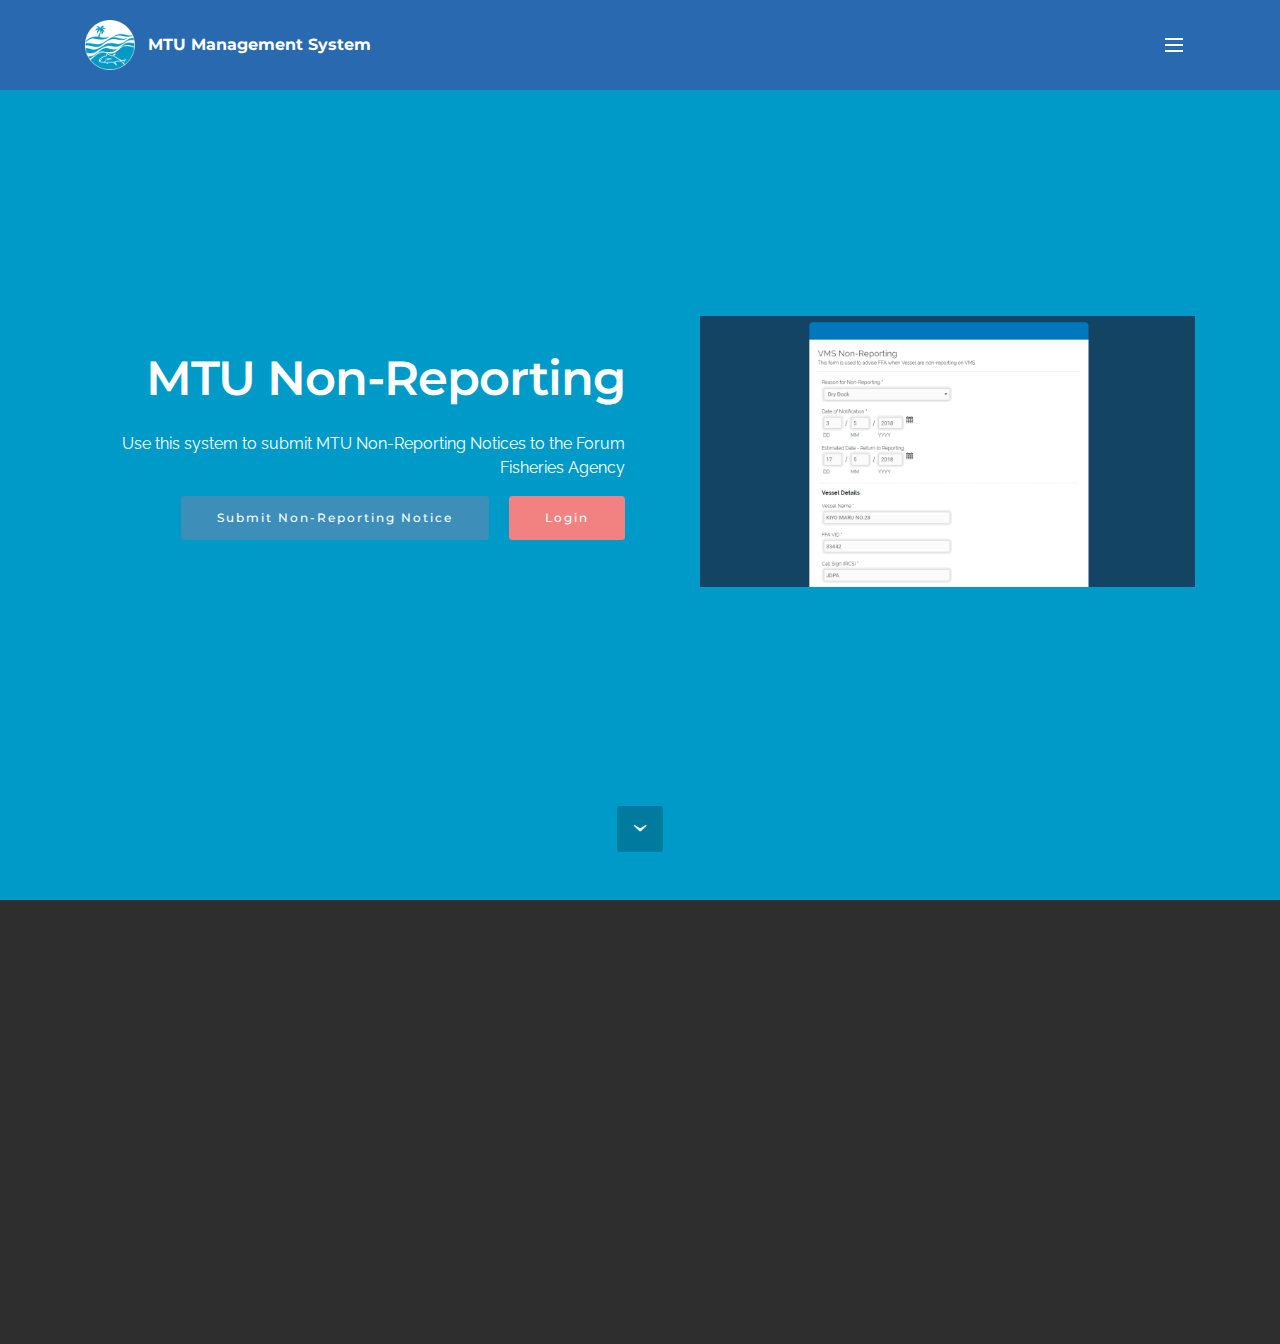
==== commit 436e1f51: "create github pages" ====
--- a/index.html
+++ b/index.html
@@ -24,7 +24,7 @@
   
 </head>
 <body>
-<section id="ext_menu-q" data-rv-view="10">
+<section id="ext_menu-q" data-rv-view="3">
 
     <nav class="navbar navbar-dropdown navbar-fixed-top">
         <div class="container">
@@ -57,7 +57,7 @@
 
 </section>
 
-<section class="engine"><a href="https://mobirise.co/f">free bootstrap builder</a></section><section class="mbr-section mbr-section-hero mbr-section-full header2 mbr-after-navbar" id="header2-7" data-rv-view="7" style="background-color: rgb(0, 154, 200);">
+<section class="engine"><a href="https://mobirise.co/a">free site builder</a></section><section class="mbr-section mbr-section-hero mbr-section-full header2 mbr-after-navbar" id="header2-7" data-rv-view="0" style="background-color: rgb(0, 154, 200);">
 
     
 
@@ -79,7 +79,7 @@
                                 <p>Use this system to submit MTU Non-Reporting Notices to the Forum Fisheries Agency</p>
                             </div>
 
-                            <div class="mbr-section-btn"><a class="btn btn-primary" href="index.html#header2-7">Submit Report</a> <a class="btn btn-success" href="https://form.tklapp.com/forms">Login</a></div>
+                            <div class="mbr-section-btn"><a class="btn btn-primary" href="https://form.tklapp.com/forms/v7/view.php?id=42708" target="_blank">Submit Non-Reporting Notice</a> <a class="btn btn-success" href="https://form.tklapp.com/forms">Login</a></div>
 
                         </div>
                         <div class="mbr-table-cell mbr-valign-top mbr-left-padding-md-up col-md-7 image-size" style="width: 50%;">
@@ -97,7 +97,7 @@
 
 </section>
 
-<section class="mbr-section mbr-section-md-padding mbr-footer footer1" id="contacts1-u" data-rv-view="12" style="background-color: rgb(46, 46, 46); padding-top: 90px; padding-bottom: 90px;">
+<section class="mbr-section mbr-section-md-padding mbr-footer footer1" id="contacts1-u" data-rv-view="5" style="background-color: rgb(46, 46, 46); padding-top: 90px; padding-bottom: 90px;">
     
     <div class="container">
         <div class="row">
